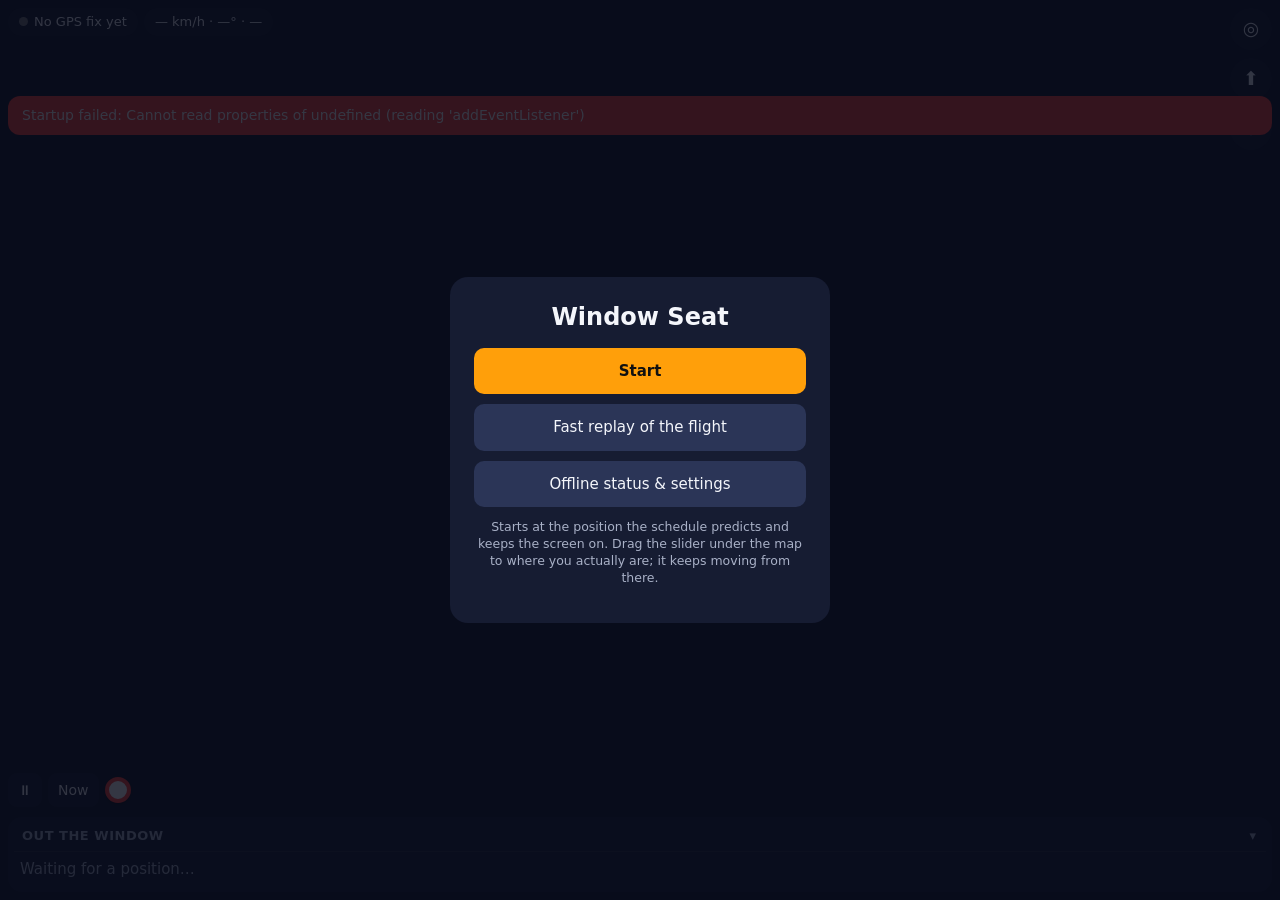
==== index.html @ 8d5e8ec2 "Deploy data version aa3698079351" ====
<!doctype html>
<html lang="en">
<head>
  <meta charset="utf-8">
  <meta name="viewport" content="width=device-width, initial-scale=1, viewport-fit=cover, user-scalable=no">
  <meta name="apple-mobile-web-app-capable" content="yes">
  <meta name="mobile-web-app-capable" content="yes">
  <meta name="apple-mobile-web-app-status-bar-style" content="black-translucent">
  <meta name="apple-mobile-web-app-title" content="Window Seat">
  <meta name="theme-color" content="#18203a">
  <meta name="format-detection" content="telephone=no">
  <title>Window Seat</title>
  <link rel="manifest" href="manifest.webmanifest">
  <link rel="apple-touch-icon" href="icons/apple-touch-icon.png">
  <link rel="icon" type="image/png" href="icons/icon-192.png">
  <link rel="stylesheet" href="vendor/maplibre-gl.css">
  <link rel="stylesheet" href="css/app.css">
  <script type="importmap">{ "imports": { "fflate": "./vendor/fflate.mjs" } }</script>
</head>
<body>
  <div id="map"></div>

  <header id="top">
    <div class="chips">
      <span id="gps-chip" class="chip nofix"><i class="dot"></i><span id="gps-text">No GPS fix yet</span></span>
      <span id="motion" class="chip"><span id="speed">— km/h</span> · <span id="heading">—°</span> · <span id="alt">—</span></span>
      <span id="over" class="chip subtle"></span>
    </div>
    <div class="buttons">
      <button id="btn-follow" class="round" title="Follow plane" aria-label="Follow plane">◎</button>
      <button id="btn-trackup" class="round" title="Track up" aria-label="Track up">⬆︎</button>
      <button id="btn-settings" class="round" title="Settings &amp; offline status" aria-label="Settings">⚙︎<i id="cache-dot" class="badge"></i></button>
    </div>
  </header>

  <div id="banner" hidden></div>

  <section id="bottom">
    <div id="pos-row">
      <button id="btn-pause" class="mini" aria-label="Pause">⏸</button>
      <button id="btn-now" class="mini" title="Jump to where the schedule says you are">Now</button>
      <div id="timeline-wrap">
        <canvas id="timeline"></canvas>
        <input id="pos-slider" type="range" min="0" max="900" step="1" value="0" aria-label="Position along the route">
      </div>
    </div>
    <div id="pos-line"><span id="pos-label"></span><span id="timeline-label"></span></div>
    <div id="look">
      <div class="look-head"><span>Out the window</span><span id="look-note"></span><button id="look-toggle" aria-label="Collapse">▾</button></div>
      <ol id="look-list"><li class="empty">Waiting for a position…</li></ol>
    </div>
  </section>

  <section id="info" class="sheet" hidden>
    <button class="close" data-close="info" aria-label="Close">✕ Close</button>
    <h2 id="info-title"></h2>
    <div id="info-meta"></div>
    <p id="info-text"></p>
    <div class="fine">Summary: Wikipedia, CC BY-SA 4.0 (stored offline, first paragraph only).</div>
  </section>

  <section id="settings" class="sheet tall" hidden>
    <button class="close" data-close="settings" aria-label="Close">✕ Close</button>
    <h2>Offline</h2>
    <div id="cache-line" class="big">Checking cache…</div>
    <progress id="cache-progress" max="1" value="0"></progress>
    <div class="row">
      <button id="btn-download">Download missing</button>
      <button id="btn-verify">Verify</button>
      <button id="btn-deep">Deep verify</button>
    </div>
    <dl class="kv">
      <dt>Persistent storage</dt><dd id="persist">—</dd>
      <dt>Storage used / quota</dt><dd id="quota">—</dd>
      <dt>Data version</dt><dd id="version">—</dd>
      <dt>Service worker</dt><dd id="sw-state">—</dd>
      <dt>Display mode</dt><dd id="display-mode">—</dd>
      <dt>Network fetches</dt><dd id="net-count">0</dd>
      <dt>Keep screen on</dt><dd id="wake">off</dd>
    </dl>
    <button id="btn-update" hidden>Update available: tap to apply</button>
    <pre id="cache-log"></pre>

    <h2>Position</h2>
    <div class="row">
      <label><input type="radio" name="src" value="manual" checked> Slider</label>
      <label><input type="radio" name="src" value="gps"> GPS</label>
      <label><input type="radio" name="src" value="sim"> Fast replay</label>
    </div>
    <div id="sim-controls" class="row">
      <label>Speed <select id="sim-speed">
        <option value="1">1×</option><option value="10">10×</option><option value="60" selected>60×</option>
        <option value="300">300×</option><option value="1000">1000×</option></select></label>
      <label class="grow">From <input id="sim-from" type="range" min="0" max="1" step="0.001" value="0"><span id="sim-from-label"></span></label>
    </div>
    <label class="check"><input id="opt-estimate" type="checkbox" checked> Show schedule estimate while there is no GPS fix</label>

    <h2>Map</h2>
    <div class="row">
      <label>Style <select id="opt-flavor"><option value="auto">Auto (day/night)</option><option value="light">Light</option><option value="dark">Dark</option></select></label>
      <label>Projection <select id="opt-proj"><option value="globe">Globe</option><option value="mercator">Mercator</option></select></label>
    </div>
    <label class="check"><input id="opt-video" type="checkbox"> Always use the video keep-awake fallback</label>

    <h2>Route</h2>
    <div id="route-info" class="fine"></div>
    <div class="row">
      <label class="file">Import track (KML / GPX / CSV / GeoJSON)<input id="route-file" type="file" accept=".kml,.gpx,.csv,.geojson,.json,application/vnd.google-earth.kml+xml,application/gpx+xml,text/csv,application/json"></label>
      <button id="btn-route-reset">Use built-in route</button>
    </div>

    <h2>About</h2>
    <p class="fine">Map data © OpenStreetMap contributors (ODbL), tiles by Protomaps. MapLibre GL JS (BSD-3). Fonts: Noto Sans (OFL). Feature summaries from Wikipedia (CC BY-SA 4.0), notability from Wikidata and page views. Everything is stored on this device; the app makes no network requests once cached.</p>
    <button class="done" data-close="settings">Done</button>
  </section>

  <div id="start" class="overlay">
    <div class="card">
      <h1>Window Seat</h1>
      <p id="start-flight"></p>
      <p id="start-cache" class="fine"></p>
      <button id="btn-start" class="primary">Start</button>
      <button id="btn-start-sim">Fast replay of the flight</button>
      <button id="btn-start-settings">Offline status &amp; settings</button>
      <p class="fine">Starts at the position the schedule predicts and keeps the screen on. Drag the slider under the map to where you actually are; it keeps moving from there.</p>
    </div>
  </div>

  <script type="module" src="js/app.js"></script>
</body>
</html>
---- vendor/maplibre-gl.css ----
.maplibregl-map{font:12px/20px Helvetica Neue,Arial,Helvetica,sans-serif;overflow:hidden;position:relative;-webkit-tap-highlight-color:rgb(0 0 0/0);-webkit-touch-callout:none}.maplibregl-canvas{position:absolute;left:0;top:0}.maplibregl-map:fullscreen{width:100%;height:100%}.maplibregl-ctrl-group button.maplibregl-ctrl-compass{touch-action:none}.maplibregl-canvas-container.maplibregl-interactive,.maplibregl-ctrl-group button.maplibregl-ctrl-compass{cursor:grab;-webkit-user-select:none;-moz-user-select:none;user-select:none}.maplibregl-canvas-container.maplibregl-interactive.maplibregl-track-pointer{cursor:pointer}.maplibregl-canvas-container.maplibregl-interactive:active,.maplibregl-ctrl-group button.maplibregl-ctrl-compass:active{cursor:grabbing}.maplibregl-canvas-container.maplibregl-touch-zoom-rotate,.maplibregl-canvas-container.maplibregl-touch-zoom-rotate .maplibregl-canvas{touch-action:pan-x pan-y}.maplibregl-canvas-container.maplibregl-touch-drag-pan,.maplibregl-canvas-container.maplibregl-touch-drag-pan .maplibregl-canvas{touch-action:pinch-zoom}.maplibregl-canvas-container.maplibregl-touch-zoom-rotate.maplibregl-touch-drag-pan,.maplibregl-canvas-container.maplibregl-touch-zoom-rotate.maplibregl-touch-drag-pan .maplibregl-canvas{touch-action:none}.maplibregl-canvas-container.maplibregl-touch-drag-pan.maplibregl-cooperative-gestures,.maplibregl-canvas-container.maplibregl-touch-drag-pan.maplibregl-cooperative-gestures .maplibregl-canvas{touch-action:pan-x pan-y}.maplibregl-ctrl-bottom-left,.maplibregl-ctrl-bottom-right,.maplibregl-ctrl-top-left,.maplibregl-ctrl-top-right{position:absolute;pointer-events:none;z-index:2}.maplibregl-ctrl-top-left{top:0;left:0}.maplibregl-ctrl-top-right{top:0;right:0}.maplibregl-ctrl-bottom-left{bottom:0;left:0}.maplibregl-ctrl-bottom-right{right:0;bottom:0}.maplibregl-ctrl{clear:both;pointer-events:auto;transform:translate(0)}.maplibregl-ctrl-top-left .maplibregl-ctrl{margin:10px 0 0 10px;float:left}.maplibregl-ctrl-top-right .maplibregl-ctrl{margin:10px 10px 0 0;float:right}.maplibregl-ctrl-bottom-left .maplibregl-ctrl{margin:0 0 10px 10px;float:left}.maplibregl-ctrl-bottom-right .maplibregl-ctrl{margin:0 10px 10px 0;float:right}.maplibregl-ctrl-group{border-radius:4px;background:#fff}.maplibregl-ctrl-group:not(:empty){box-shadow:0 0 0 2px rgba(0,0,0,.1)}.maplibregl-ctrl-group button{width:29px;height:29px;display:block;padding:0;outline:none;border:0;box-sizing:border-box;background-color:transparent;cursor:pointer}.maplibregl-ctrl button{-webkit-user-select:none;-moz-user-select:none;user-select:none}.maplibregl-ctrl-group button+button{border-top:1px solid #ddd}.maplibregl-ctrl button .maplibregl-ctrl-icon{display:block;width:100%;height:100%;background-repeat:no-repeat;background-position:50%}@media(forced-colors:active){.maplibregl-ctrl-group:not(:empty){box-shadow:0 0 0 2px ButtonText}.maplibregl-ctrl-icon{background-color:transparent}.maplibregl-ctrl-group button+button{border-top:1px solid buttontext}}.maplibregl-ctrl button::-moz-focus-inner{border:0;padding:0}.maplibregl-ctrl-attrib-button:focus,.maplibregl-ctrl-group button:focus{box-shadow:0 0 2px 2px #0096ff}.maplibregl-ctrl button:disabled{cursor:not-allowed}.maplibregl-ctrl button:disabled .maplibregl-ctrl-icon{opacity:.25}@media(hover:hover){.maplibregl-ctrl button:not(:disabled):hover{background-color:rgba(0,0,0,.05)}}.maplibregl-ctrl button:not(:disabled):active{background-color:rgba(0,0,0,.05)}.maplibregl-ctrl-group button:focus:focus-visible{box-shadow:0 0 2px 2px #0096ff}.maplibregl-ctrl-group button:focus:not(:focus-visible){box-shadow:none}.maplibregl-ctrl-group button:focus:first-child{border-radius:4px 4px 0 0}.maplibregl-ctrl-group button:focus:last-child{border-radius:0 0 4px 4px}.maplibregl-ctrl-group button:focus:only-child{border-radius:inherit}.maplibregl-ctrl button.maplibregl-ctrl-zoom-out .maplibregl-ctrl-icon{background-image:url("data:image/svg+xml;charset=utf-8,%3Csvg xmlns='http://www.w3.org/2000/svg' width='29' height='29' viewBox='0 0 29 29' fill='%23333'%3E %3Cpath d='M10 13c-.75 0-1.5.75-1.5 1.5S9.25 16 10 16h9c.75 0 1.5-.75 1.5-1.5S19.75 13 19 13z'/%3E %3C/svg%3E")}.maplibregl-ctrl button.maplibregl-ctrl-zoom-in .maplibregl-ctrl-icon{background-image:url("data:image/svg+xml;charset=utf-8,%3Csvg xmlns='http://www.w3.org/2000/svg' width='29' height='29' viewBox='0 0 29 29' fill='%23333'%3E %3Cpath d='M14.5 8.5c-.75 0-1.5.75-1.5 1.5v3h-3c-.75 0-1.5.75-1.5 1.5S9.25 16 10 16h3v3c0 .75.75 1.5 1.5 1.5S16 19.75 16 19v-3h3c.75 0 1.5-.75 1.5-1.5S19.75 13 19 13h-3v-3c0-.75-.75-1.5-1.5-1.5'/%3E %3C/svg%3E")}@media(forced-colors:active){.maplibregl-ctrl button.maplibregl-ctrl-zoom-out .maplibregl-ctrl-icon{background-image:url("data:image/svg+xml;charset=utf-8,%3Csvg xmlns='http://www.w3.org/2000/svg' width='29' height='29' viewBox='0 0 29 29' fill='%23fff'%3E %3Cpath d='M10 13c-.75 0-1.5.75-1.5 1.5S9.25 16 10 16h9c.75 0 1.5-.75 1.5-1.5S19.75 13 19 13z'/%3E %3C/svg%3E")}.maplibregl-ctrl button.maplibregl-ctrl-zoom-in .maplibregl-ctrl-icon{background-image:url("data:image/svg+xml;charset=utf-8,%3Csvg xmlns='http://www.w3.org/2000/svg' width='29' height='29' viewBox='0 0 29 29' fill='%23fff'%3E %3Cpath d='M14.5 8.5c-.75 0-1.5.75-1.5 1.5v3h-3c-.75 0-1.5.75-1.5 1.5S9.25 16 10 16h3v3c0 .75.75 1.5 1.5 1.5S16 19.75 16 19v-3h3c.75 0 1.5-.75 1.5-1.5S19.75 13 19 13h-3v-3c0-.75-.75-1.5-1.5-1.5'/%3E %3C/svg%3E")}}@media(forced-colors:active) and (prefers-color-scheme:light){.maplibregl-ctrl button.maplibregl-ctrl-zoom-out .maplibregl-ctrl-icon{background-image:url("data:image/svg+xml;charset=utf-8,%3Csvg xmlns='http://www.w3.org/2000/svg' width='29' height='29' viewBox='0 0 29 29' fill='%23000'%3E %3Cpath d='M10 13c-.75 0-1.5.75-1.5 1.5S9.25 16 10 16h9c.75 0 1.5-.75 1.5-1.5S19.75 13 19 13z'/%3E %3C/svg%3E")}.maplibregl-ctrl button.maplibregl-ctrl-zoom-in .maplibregl-ctrl-icon{background-image:url("data:image/svg+xml;charset=utf-8,%3Csvg xmlns='http://www.w3.org/2000/svg' width='29' height='29' viewBox='0 0 29 29' fill='%23000'%3E %3Cpath d='M14.5 8.5c-.75 0-1.5.75-1.5 1.5v3h-3c-.75 0-1.5.75-1.5 1.5S9.25 16 10 16h3v3c0 .75.75 1.5 1.5 1.5S16 19.75 16 19v-3h3c.75 0 1.5-.75 1.5-1.5S19.75 13 19 13h-3v-3c0-.75-.75-1.5-1.5-1.5'/%3E %3C/svg%3E")}}.maplibregl-ctrl button.maplibregl-ctrl-fullscreen .maplibregl-ctrl-icon{background-image:url("data:image/svg+xml;charset=utf-8,%3Csvg xmlns='http://www.w3.org/2000/svg' width='29' height='29' viewBox='0 0 29 29' fill='%23333'%3E %3Cpath d='M24 16v5.5c0 1.75-.75 2.5-2.5 2.5H16v-1l3-1.5-4-5.5 1-1 5.5 4 1.5-3zM6 16l1.5 3 5.5-4 1 1-4 5.5 3 1.5v1H7.5C5.75 24 5 23.25 5 21.5V16zm7-11v1l-3 1.5 4 5.5-1 1-5.5-4L6 13H5V7.5C5 5.75 5.75 5 7.5 5zm11 2.5c0-1.75-.75-2.5-2.5-2.5H16v1l3 1.5-4 5.5 1 1 5.5-4 1.5 3h1z'/%3E %3C/svg%3E")}.maplibregl-ctrl button.maplibregl-ctrl-shrink .maplibregl-ctrl-icon{background-image:url("data:image/svg+xml;charset=utf-8,%3Csvg xmlns='http://www.w3.org/2000/svg' width='29' height='29' viewBox='0 0 29 29'%3E %3Cpath d='M18.5 16c-1.75 0-2.5.75-2.5 2.5V24h1l1.5-3 5.5 4 1-1-4-5.5 3-1.5v-1zM13 18.5c0-1.75-.75-2.5-2.5-2.5H5v1l3 1.5L4 24l1 1 5.5-4 1.5 3h1zm3-8c0 1.75.75 2.5 2.5 2.5H24v-1l-3-1.5L25 5l-1-1-5.5 4L17 5h-1zM10.5 13c1.75 0 2.5-.75 2.5-2.5V5h-1l-1.5 3L5 4 4 5l4 5.5L5 12v1z'/%3E %3C/svg%3E")}@media(forced-colors:active){.maplibregl-ctrl button.maplibregl-ctrl-fullscreen .maplibregl-ctrl-icon{background-image:url("data:image/svg+xml;charset=utf-8,%3Csvg xmlns='http://www.w3.org/2000/svg' width='29' height='29' viewBox='0 0 29 29' fill='%23fff'%3E %3Cpath d='M24 16v5.5c0 1.75-.75 2.5-2.5 2.5H16v-1l3-1.5-4-5.5 1-1 5.5 4 1.5-3zM6 16l1.5 3 5.5-4 1 1-4 5.5 3 1.5v1H7.5C5.75 24 5 23.25 5 21.5V16zm7-11v1l-3 1.5 4 5.5-1 1-5.5-4L6 13H5V7.5C5 5.75 5.75 5 7.5 5zm11 2.5c0-1.75-.75-2.5-2.5-2.5H16v1l3 1.5-4 5.5 1 1 5.5-4 1.5 3h1z'/%3E %3C/svg%3E")}.maplibregl-ctrl button.maplibregl-ctrl-shrink .maplibregl-ctrl-icon{background-image:url("data:image/svg+xml;charset=utf-8,%3Csvg xmlns='http://www.w3.org/2000/svg' width='29' height='29' viewBox='0 0 29 29' fill='%23fff'%3E %3Cpath d='M18.5 16c-1.75 0-2.5.75-2.5 2.5V24h1l1.5-3 5.5 4 1-1-4-5.5 3-1.5v-1zM13 18.5c0-1.75-.75-2.5-2.5-2.5H5v1l3 1.5L4 24l1 1 5.5-4 1.5 3h1zm3-8c0 1.75.75 2.5 2.5 2.5H24v-1l-3-1.5L25 5l-1-1-5.5 4L17 5h-1zM10.5 13c1.75 0 2.5-.75 2.5-2.5V5h-1l-1.5 3L5 4 4 5l4 5.5L5 12v1z'/%3E %3C/svg%3E")}}@media(forced-colors:active) and (prefers-color-scheme:light){.maplibregl-ctrl button.maplibregl-ctrl-fullscreen .maplibregl-ctrl-icon{background-image:url("data:image/svg+xml;charset=utf-8,%3Csvg xmlns='http://www.w3.org/2000/svg' width='29' height='29' viewBox='0 0 29 29' fill='%23000'%3E %3Cpath d='M24 16v5.5c0 1.75-.75 2.5-2.5 2.5H16v-1l3-1.5-4-5.5 1-1 5.5 4 1.5-3zM6 16l1.5 3 5.5-4 1 1-4 5.5 3 1.5v1H7.5C5.75 24 5 23.25 5 21.5V16zm7-11v1l-3 1.5 4 5.5-1 1-5.5-4L6 13H5V7.5C5 5.75 5.75 5 7.5 5zm11 2.5c0-1.75-.75-2.5-2.5-2.5H16v1l3 1.5-4 5.5 1 1 5.5-4 1.5 3h1z'/%3E %3C/svg%3E")}.maplibregl-ctrl button.maplibregl-ctrl-shrink .maplibregl-ctrl-icon{background-image:url("data:image/svg+xml;charset=utf-8,%3Csvg xmlns='http://www.w3.org/2000/svg' width='29' height='29' viewBox='0 0 29 29' fill='%23000'%3E %3Cpath d='M18.5 16c-1.75 0-2.5.75-2.5 2.5V24h1l1.5-3 5.5 4 1-1-4-5.5 3-1.5v-1zM13 18.5c0-1.75-.75-2.5-2.5-2.5H5v1l3 1.5L4 24l1 1 5.5-4 1.5 3h1zm3-8c0 1.75.75 2.5 2.5 2.5H24v-1l-3-1.5L25 5l-1-1-5.5 4L17 5h-1zM10.5 13c1.75 0 2.5-.75 2.5-2.5V5h-1l-1.5 3L5 4 4 5l4 5.5L5 12v1z'/%3E %3C/svg%3E")}}.maplibregl-ctrl button.maplibregl-ctrl-compass .maplibregl-ctrl-icon{background-image:url("data:image/svg+xml;charset=utf-8,%3Csvg xmlns='http://www.w3.org/2000/svg' width='29' height='29' viewBox='0 0 29 29' fill='%23333'%3E %3Cpath d='m10.5 14 4-8 4 8z'/%3E %3Cpath fill='%23ccc' d='m10.5 16 4 8 4-8z'/%3E %3C/svg%3E")}@media(forced-colors:active){.maplibregl-ctrl button.maplibregl-ctrl-compass .maplibregl-ctrl-icon{background-image:url("data:image/svg+xml;charset=utf-8,%3Csvg xmlns='http://www.w3.org/2000/svg' width='29' height='29' viewBox='0 0 29 29' fill='%23fff'%3E %3Cpath d='m10.5 14 4-8 4 8z'/%3E %3Cpath fill='%23ccc' d='m10.5 16 4 8 4-8z'/%3E %3C/svg%3E")}}@media(forced-colors:active) and (prefers-color-scheme:light){.maplibregl-ctrl button.maplibregl-ctrl-compass .maplibregl-ctrl-icon{background-image:url("data:image/svg+xml;charset=utf-8,%3Csvg xmlns='http://www.w3.org/2000/svg' width='29' height='29' viewBox='0 0 29 29' fill='%23000'%3E %3Cpath d='m10.5 14 4-8 4 8z'/%3E %3Cpath fill='%23ccc' d='m10.5 16 4 8 4-8z'/%3E %3C/svg%3E")}}.maplibregl-ctrl button.maplibregl-ctrl-globe .maplibregl-ctrl-icon{background-image:url("data:image/svg+xml;charset=utf-8,%3Csvg xmlns='http://www.w3.org/2000/svg' width='22' height='22' fill='none' viewBox='0 0 22 22' stroke='%23333'%3E %3Ccircle cx='11' cy='11' r='8.5'/%3E %3Cpath d='M17.5 11c0 4.819-3.02 8.5-6.5 8.5S4.5 15.819 4.5 11 7.52 2.5 11 2.5s6.5 3.681 6.5 8.5Z'/%3E %3Cpath d='M13.5 11c0 2.447-.331 4.64-.853 6.206-.262.785-.562 1.384-.872 1.777-.314.399-.58.517-.775.517-.195 0-.461-.118-.775-.517-.31-.393-.61-.992-.872-1.777C8.831 15.64 8.5 13.446 8.5 11c0-2.447.331-4.64.853-6.206.262-.785.562-1.384.872-1.777.314-.399.58-.517.775-.517.195 0 .461.118.775.517.31.393.61.992.872 1.777.522 1.565.853 3.76.853 6.206Z'/%3E %3Cpath d='M11 7.5c-1.909 0-3.622-.166-4.845-.428-.616-.132-1.08-.283-1.379-.434a1.333 1.333 0 0 1-.224-.138c.047-.038.12-.085.224-.138.299-.151.763-.302 1.379-.434C7.378 5.666 9.091 5.5 11 5.5c1.909 0 3.622.166 4.845.428.616.132 1.08.283 1.379.434.105.053.177.1.224.138-.047.038-.12.085-.224.138-.299.151-.763.302-1.379.434-1.223.262-2.936.428-4.845.428ZM4.486 6.436ZM11 16.5c-1.909 0-3.622-.166-4.845-.428-.616-.132-1.08-.283-1.379-.434a1.33 1.33 0 0 1-.224-.138 1.33 1.33 0 0 1 .224-.138c.299-.151.763-.302 1.379-.434C7.378 14.666 9.091 14.5 11 14.5c1.909 0 3.622.166 4.845.428.616.132 1.08.283 1.379.434.105.053.177.1.224.138a1.33 1.33 0 0 1-.224.138c-.299.151-.763.302-1.379.434-1.223.262-2.936.428-4.845.428Zm-6.514-1.064ZM11 12.5c-2.46 0-4.672-.222-6.255-.574-.796-.177-1.406-.38-1.805-.59a1.465 1.465 0 0 1-.39-.272.293.293 0 0 1-.047-.064.293.293 0 0 1 .048-.064c.066-.073.189-.167.389-.272.399-.21 1.009-.413 1.805-.59C6.328 9.722 8.54 9.5 11 9.5s4.672.222 6.256.574c.795.177 1.405.38 1.804.59.2.105.323.2.39.272a.33.33 0 0 1 .047.064.293.293 0 0 1-.048.064 1.435 1.435 0 0 1-.389.272c-.399.21-1.009.413-1.804.59-1.584.352-3.796.574-6.256.574Zm-8.501-1.51v.002-.002Zm0 .018v.002-.002Zm17.002.002v-.002.002Zm0-.018v-.002.002Z'/%3E %3C/svg%3E")}.maplibregl-ctrl button.maplibregl-ctrl-globe-enabled .maplibregl-ctrl-icon{background-image:url("data:image/svg+xml;charset=utf-8,%3Csvg xmlns='http://www.w3.org/2000/svg' width='22' height='22' fill='none' viewBox='0 0 22 22' stroke='%2333b5e5'%3E %3Ccircle cx='11' cy='11' r='8.5'/%3E %3Cpath d='M17.5 11c0 4.819-3.02 8.5-6.5 8.5S4.5 15.819 4.5 11 7.52 2.5 11 2.5s6.5 3.681 6.5 8.5Z'/%3E %3Cpath d='M13.5 11c0 2.447-.331 4.64-.853 6.206-.262.785-.562 1.384-.872 1.777-.314.399-.58.517-.775.517-.195 0-.461-.118-.775-.517-.31-.393-.61-.992-.872-1.777C8.831 15.64 8.5 13.446 8.5 11c0-2.447.331-4.64.853-6.206.262-.785.562-1.384.872-1.777.314-.399.58-.517.775-.517.195 0 .461.118.775.517.31.393.61.992.872 1.777.522 1.565.853 3.76.853 6.206Z'/%3E %3Cpath d='M11 7.5c-1.909 0-3.622-.166-4.845-.428-.616-.132-1.08-.283-1.379-.434a1.333 1.333 0 0 1-.224-.138c.047-.038.12-.085.224-.138.299-.151.763-.302 1.379-.434C7.378 5.666 9.091 5.5 11 5.5c1.909 0 3.622.166 4.845.428.616.132 1.08.283 1.379.434.105.053.177.1.224.138-.047.038-.12.085-.224.138-.299.151-.763.302-1.379.434-1.223.262-2.936.428-4.845.428ZM4.486 6.436ZM11 16.5c-1.909 0-3.622-.166-4.845-.428-.616-.132-1.08-.283-1.379-.434a1.33 1.33 0 0 1-.224-.138 1.33 1.33 0 0 1 .224-.138c.299-.151.763-.302 1.379-.434C7.378 14.666 9.091 14.5 11 14.5c1.909 0 3.622.166 4.845.428.616.132 1.08.283 1.379.434.105.053.177.1.224.138a1.33 1.33 0 0 1-.224.138c-.299.151-.763.302-1.379.434-1.223.262-2.936.428-4.845.428Zm-6.514-1.064ZM11 12.5c-2.46 0-4.672-.222-6.255-.574-.796-.177-1.406-.38-1.805-.59a1.465 1.465 0 0 1-.39-.272.293.293 0 0 1-.047-.064.293.293 0 0 1 .048-.064c.066-.073.189-.167.389-.272.399-.21 1.009-.413 1.805-.59C6.328 9.722 8.54 9.5 11 9.5s4.672.222 6.256.574c.795.177 1.405.38 1.804.59.2.105.323.2.39.272a.33.33 0 0 1 .047.064.293.293 0 0 1-.048.064 1.435 1.435 0 0 1-.389.272c-.399.21-1.009.413-1.804.59-1.584.352-3.796.574-6.256.574Zm-8.501-1.51v.002-.002Zm0 .018v.002-.002Zm17.002.002v-.002.002Zm0-.018v-.002.002Z'/%3E %3C/svg%3E")}.maplibregl-ctrl button.maplibregl-ctrl-terrain .maplibregl-ctrl-icon{background-image:url("data:image/svg+xml;charset=utf-8,%3Csvg xmlns='http://www.w3.org/2000/svg' width='22' height='22' viewBox='0 0 22 22' fill='%23333'%3E %3Cpath d='m1.754 13.406 4.453-4.851 3.09 3.09 3.281 3.277.969-.969-3.309-3.312 3.844-4.121 6.148 6.886h1.082v-.855l-7.207-8.07-4.84 5.187L6.169 6.57l-5.48 5.965v.871ZM.688 16.844h20.625v1.375H.688Zm0 0'/%3E %3C/svg%3E")}.maplibregl-ctrl button.maplibregl-ctrl-terrain-enabled .maplibregl-ctrl-icon{background-image:url("data:image/svg+xml;charset=utf-8,%3Csvg xmlns='http://www.w3.org/2000/svg' width='22' height='22' viewBox='0 0 22 22' fill='%2333b5e5'%3E %3Cpath d='m1.754 13.406 4.453-4.851 3.09 3.09 3.281 3.277.969-.969-3.309-3.312 3.844-4.121 6.148 6.886h1.082v-.855l-7.207-8.07-4.84 5.187L6.169 6.57l-5.48 5.965v.871ZM.688 16.844h20.625v1.375H.688Zm0 0'/%3E %3C/svg%3E")}.maplibregl-ctrl button.maplibregl-ctrl-geolocate .maplibregl-ctrl-icon{background-image:url("data:image/svg+xml;charset=utf-8,%3Csvg xmlns='http://www.w3.org/2000/svg' width='29' height='29' viewBox='0 0 20 20' fill='%23333'%3E %3Cpath d='M10 4C9 4 9 5 9 5v.1A5 5 0 0 0 5.1 9H5s-1 0-1 1 1 1 1 1h.1A5 5 0 0 0 9 14.9v.1s0 1 1 1 1-1 1-1v-.1a5 5 0 0 0 3.9-3.9h.1s1 0 1-1-1-1-1-1h-.1A5 5 0 0 0 11 5.1V5s0-1-1-1m0 2.5a3.5 3.5 0 1 1 0 7 3.5 3.5 0 1 1 0-7'/%3E %3Ccircle id='dot' cx='10' cy='10' r='2'/%3E %3Cpath id='stroke' d='m14 5 1 1-9 9-1-1z' display='none'/%3E %3C/svg%3E")}.maplibregl-ctrl button.maplibregl-ctrl-geolocate:disabled .maplibregl-ctrl-icon{background-image:url("data:image/svg+xml;charset=utf-8,%3Csvg xmlns='http://www.w3.org/2000/svg' width='29' height='29' viewBox='0 0 20 20' fill='%23aaa'%3E %3Cpath d='M10 4C9 4 9 5 9 5v.1A5 5 0 0 0 5.1 9H5s-1 0-1 1 1 1 1 1h.1A5 5 0 0 0 9 14.9v.1s0 1 1 1 1-1 1-1v-.1a5 5 0 0 0 3.9-3.9h.1s1 0 1-1-1-1-1-1h-.1A5 5 0 0 0 11 5.1V5s0-1-1-1m0 2.5a3.5 3.5 0 1 1 0 7 3.5 3.5 0 1 1 0-7'/%3E %3Ccircle id='dot' cx='10' cy='10' r='2'/%3E %3Cpath id='stroke' d='m14 5 1 1-9 9-1-1z' fill='%23f00'/%3E %3C/svg%3E")}.maplibregl-ctrl button.maplibregl-ctrl-geolocate.maplibregl-ctrl-geolocate-active .maplibregl-ctrl-icon{background-image:url("data:image/svg+xml;charset=utf-8,%3Csvg xmlns='http://www.w3.org/2000/svg' width='29' height='29' viewBox='0 0 20 20' fill='%2333b5e5'%3E %3Cpath d='M10 4C9 4 9 5 9 5v.1A5 5 0 0 0 5.1 9H5s-1 0-1 1 1 1 1 1h.1A5 5 0 0 0 9 14.9v.1s0 1 1 1 1-1 1-1v-.1a5 5 0 0 0 3.9-3.9h.1s1 0 1-1-1-1-1-1h-.1A5 5 0 0 0 11 5.1V5s0-1-1-1m0 2.5a3.5 3.5 0 1 1 0 7 3.5 3.5 0 1 1 0-7'/%3E %3Ccircle id='dot' cx='10' cy='10' r='2'/%3E %3Cpath id='stroke' d='m14 5 1 1-9 9-1-1z' display='none'/%3E %3C/svg%3E")}.maplibregl-ctrl button.maplibregl-ctrl-geolocate.maplibregl-ctrl-geolocate-active-error .maplibregl-ctrl-icon{background-image:url("data:image/svg+xml;charset=utf-8,%3Csvg xmlns='http://www.w3.org/2000/svg' width='29' height='29' viewBox='0 0 20 20' fill='%23e58978'%3E %3Cpath d='M10 4C9 4 9 5 9 5v.1A5 5 0 0 0 5.1 9H5s-1 0-1 1 1 1 1 1h.1A5 5 0 0 0 9 14.9v.1s0 1 1 1 1-1 1-1v-.1a5 5 0 0 0 3.9-3.9h.1s1 0 1-1-1-1-1-1h-.1A5 5 0 0 0 11 5.1V5s0-1-1-1m0 2.5a3.5 3.5 0 1 1 0 7 3.5 3.5 0 1 1 0-7'/%3E %3Ccircle id='dot' cx='10' cy='10' r='2'/%3E %3Cpath id='stroke' d='m14 5 1 1-9 9-1-1z' display='none'/%3E %3C/svg%3E")}.maplibregl-ctrl button.maplibregl-ctrl-geolocate.maplibregl-ctrl-geolocate-background .maplibregl-ctrl-icon{background-image:url("data:image/svg+xml;charset=utf-8,%3Csvg xmlns='http://www.w3.org/2000/svg' width='29' height='29' viewBox='0 0 20 20' fill='%2333b5e5'%3E %3Cpath d='M10 4C9 4 9 5 9 5v.1A5 5 0 0 0 5.1 9H5s-1 0-1 1 1 1 1 1h.1A5 5 0 0 0 9 14.9v.1s0 1 1 1 1-1 1-1v-.1a5 5 0 0 0 3.9-3.9h.1s1 0 1-1-1-1-1-1h-.1A5 5 0 0 0 11 5.1V5s0-1-1-1m0 2.5a3.5 3.5 0 1 1 0 7 3.5 3.5 0 1 1 0-7'/%3E %3Ccircle id='dot' cx='10' cy='10' r='2' display='none'/%3E %3Cpath id='stroke' d='m14 5 1 1-9 9-1-1z' display='none'/%3E %3C/svg%3E")}.maplibregl-ctrl button.maplibregl-ctrl-geolocate.maplibregl-ctrl-geolocate-background-error .maplibregl-ctrl-icon{background-image:url("data:image/svg+xml;charset=utf-8,%3Csvg xmlns='http://www.w3.org/2000/svg' width='29' height='29' viewBox='0 0 20 20' fill='%23e54e33'%3E %3Cpath d='M10 4C9 4 9 5 9 5v.1A5 5 0 0 0 5.1 9H5s-1 0-1 1 1 1 1 1h.1A5 5 0 0 0 9 14.9v.1s0 1 1 1 1-1 1-1v-.1a5 5 0 0 0 3.9-3.9h.1s1 0 1-1-1-1-1-1h-.1A5 5 0 0 0 11 5.1V5s0-1-1-1m0 2.5a3.5 3.5 0 1 1 0 7 3.5 3.5 0 1 1 0-7'/%3E %3Ccircle id='dot' cx='10' cy='10' r='2' display='none'/%3E %3Cpath id='stroke' d='m14 5 1 1-9 9-1-1z' display='none'/%3E %3C/svg%3E")}.maplibregl-ctrl button.maplibregl-ctrl-geolocate.maplibregl-ctrl-geolocate-waiting .maplibregl-ctrl-icon{animation:maplibregl-spin 2s linear infinite}@media(forced-colors:active){.maplibregl-ctrl button.maplibregl-ctrl-geolocate .maplibregl-ctrl-icon{background-image:url("data:image/svg+xml;charset=utf-8,%3Csvg xmlns='http://www.w3.org/2000/svg' width='29' height='29' viewBox='0 0 20 20' fill='%23fff'%3E %3Cpath d='M10 4C9 4 9 5 9 5v.1A5 5 0 0 0 5.1 9H5s-1 0-1 1 1 1 1 1h.1A5 5 0 0 0 9 14.9v.1s0 1 1 1 1-1 1-1v-.1a5 5 0 0 0 3.9-3.9h.1s1 0 1-1-1-1-1-1h-.1A5 5 0 0 0 11 5.1V5s0-1-1-1m0 2.5a3.5 3.5 0 1 1 0 7 3.5 3.5 0 1 1 0-7'/%3E %3Ccircle id='dot' cx='10' cy='10' r='2'/%3E %3Cpath id='stroke' d='m14 5 1 1-9 9-1-1z' display='none'/%3E %3C/svg%3E")}.maplibregl-ctrl button.maplibregl-ctrl-geolocate:disabled .maplibregl-ctrl-icon{background-image:url("data:image/svg+xml;charset=utf-8,%3Csvg xmlns='http://www.w3.org/2000/svg' width='29' height='29' viewBox='0 0 20 20' fill='%23999'%3E %3Cpath d='M10 4C9 4 9 5 9 5v.1A5 5 0 0 0 5.1 9H5s-1 0-1 1 1 1 1 1h.1A5 5 0 0 0 9 14.9v.1s0 1 1 1 1-1 1-1v-.1a5 5 0 0 0 3.9-3.9h.1s1 0 1-1-1-1-1-1h-.1A5 5 0 0 0 11 5.1V5s0-1-1-1m0 2.5a3.5 3.5 0 1 1 0 7 3.5 3.5 0 1 1 0-7'/%3E %3Ccircle id='dot' cx='10' cy='10' r='2'/%3E %3Cpath id='stroke' d='m14 5 1 1-9 9-1-1z' fill='%23f00'/%3E %3C/svg%3E")}.maplibregl-ctrl button.maplibregl-ctrl-geolocate.maplibregl-ctrl-geolocate-active .maplibregl-ctrl-icon{background-image:url("data:image/svg+xml;charset=utf-8,%3Csvg xmlns='http://www.w3.org/2000/svg' width='29' height='29' viewBox='0 0 20 20' fill='%2333b5e5'%3E %3Cpath d='M10 4C9 4 9 5 9 5v.1A5 5 0 0 0 5.1 9H5s-1 0-1 1 1 1 1 1h.1A5 5 0 0 0 9 14.9v.1s0 1 1 1 1-1 1-1v-.1a5 5 0 0 0 3.9-3.9h.1s1 0 1-1-1-1-1-1h-.1A5 5 0 0 0 11 5.1V5s0-1-1-1m0 2.5a3.5 3.5 0 1 1 0 7 3.5 3.5 0 1 1 0-7'/%3E %3Ccircle id='dot' cx='10' cy='10' r='2'/%3E %3Cpath id='stroke' d='m14 5 1 1-9 9-1-1z' display='none'/%3E %3C/svg%3E")}.maplibregl-ctrl button.maplibregl-ctrl-geolocate.maplibregl-ctrl-geolocate-active-error .maplibregl-ctrl-icon{background-image:url("data:image/svg+xml;charset=utf-8,%3Csvg xmlns='http://www.w3.org/2000/svg' width='29' height='29' viewBox='0 0 20 20' fill='%23e58978'%3E %3Cpath d='M10 4C9 4 9 5 9 5v.1A5 5 0 0 0 5.1 9H5s-1 0-1 1 1 1 1 1h.1A5 5 0 0 0 9 14.9v.1s0 1 1 1 1-1 1-1v-.1a5 5 0 0 0 3.9-3.9h.1s1 0 1-1-1-1-1-1h-.1A5 5 0 0 0 11 5.1V5s0-1-1-1m0 2.5a3.5 3.5 0 1 1 0 7 3.5 3.5 0 1 1 0-7'/%3E %3Ccircle id='dot' cx='10' cy='10' r='2'/%3E %3Cpath id='stroke' d='m14 5 1 1-9 9-1-1z' display='none'/%3E %3C/svg%3E")}.maplibregl-ctrl button.maplibregl-ctrl-geolocate.maplibregl-ctrl-geolocate-background .maplibregl-ctrl-icon{background-image:url("data:image/svg+xml;charset=utf-8,%3Csvg xmlns='http://www.w3.org/2000/svg' width='29' height='29' viewBox='0 0 20 20' fill='%2333b5e5'%3E %3Cpath d='M10 4C9 4 9 5 9 5v.1A5 5 0 0 0 5.1 9H5s-1 0-1 1 1 1 1 1h.1A5 5 0 0 0 9 14.9v.1s0 1 1 1 1-1 1-1v-.1a5 5 0 0 0 3.9-3.9h.1s1 0 1-1-1-1-1-1h-.1A5 5 0 0 0 11 5.1V5s0-1-1-1m0 2.5a3.5 3.5 0 1 1 0 7 3.5 3.5 0 1 1 0-7'/%3E %3Ccircle id='dot' cx='10' cy='10' r='2' display='none'/%3E %3Cpath id='stroke' d='m14 5 1 1-9 9-1-1z' display='none'/%3E %3C/svg%3E")}.maplibregl-ctrl button.maplibregl-ctrl-geolocate.maplibregl-ctrl-geolocate-background-error .maplibregl-ctrl-icon{background-image:url("data:image/svg+xml;charset=utf-8,%3Csvg xmlns='http://www.w3.org/2000/svg' width='29' height='29' viewBox='0 0 20 20' fill='%23e54e33'%3E %3Cpath d='M10 4C9 4 9 5 9 5v.1A5 5 0 0 0 5.1 9H5s-1 0-1 1 1 1 1 1h.1A5 5 0 0 0 9 14.9v.1s0 1 1 1 1-1 1-1v-.1a5 5 0 0 0 3.9-3.9h.1s1 0 1-1-1-1-1-1h-.1A5 5 0 0 0 11 5.1V5s0-1-1-1m0 2.5a3.5 3.5 0 1 1 0 7 3.5 3.5 0 1 1 0-7'/%3E %3Ccircle id='dot' cx='10' cy='10' r='2' display='none'/%3E %3Cpath id='stroke' d='m14 5 1 1-9 9-1-1z' display='none'/%3E %3C/svg%3E")}}@media(forced-colors:active) and (prefers-color-scheme:light){.maplibregl-ctrl button.maplibregl-ctrl-geolocate .maplibregl-ctrl-icon{background-image:url("data:image/svg+xml;charset=utf-8,%3Csvg xmlns='http://www.w3.org/2000/svg' width='29' height='29' viewBox='0 0 20 20' fill='%23000'%3E %3Cpath d='M10 4C9 4 9 5 9 5v.1A5 5 0 0 0 5.1 9H5s-1 0-1 1 1 1 1 1h.1A5 5 0 0 0 9 14.9v.1s0 1 1 1 1-1 1-1v-.1a5 5 0 0 0 3.9-3.9h.1s1 0 1-1-1-1-1-1h-.1A5 5 0 0 0 11 5.1V5s0-1-1-1m0 2.5a3.5 3.5 0 1 1 0 7 3.5 3.5 0 1 1 0-7'/%3E %3Ccircle id='dot' cx='10' cy='10' r='2'/%3E %3Cpath id='stroke' d='m14 5 1 1-9 9-1-1z' display='none'/%3E %3C/svg%3E")}.maplibregl-ctrl button.maplibregl-ctrl-geolocate:disabled .maplibregl-ctrl-icon{background-image:url("data:image/svg+xml;charset=utf-8,%3Csvg xmlns='http://www.w3.org/2000/svg' width='29' height='29' viewBox='0 0 20 20' fill='%23666'%3E %3Cpath d='M10 4C9 4 9 5 9 5v.1A5 5 0 0 0 5.1 9H5s-1 0-1 1 1 1 1 1h.1A5 5 0 0 0 9 14.9v.1s0 1 1 1 1-1 1-1v-.1a5 5 0 0 0 3.9-3.9h.1s1 0 1-1-1-1-1-1h-.1A5 5 0 0 0 11 5.1V5s0-1-1-1m0 2.5a3.5 3.5 0 1 1 0 7 3.5 3.5 0 1 1 0-7'/%3E %3Ccircle id='dot' cx='10' cy='10' r='2'/%3E %3Cpath id='stroke' d='m14 5 1 1-9 9-1-1z' fill='%23f00'/%3E %3C/svg%3E")}}@keyframes maplibregl-spin{0%{transform:rotate(0deg)}to{transform:rotate(1turn)}}a.maplibregl-ctrl-logo{width:88px;height:23px;margin:0 0 -4px -4px;display:block;background-repeat:no-repeat;cursor:pointer;overflow:hidden;background-image:url("data:image/svg+xml;charset=utf-8,%3Csvg xmlns='http://www.w3.org/2000/svg' width='88' height='23' fill='none'%3E %3Cpath fill='%23000' fill-opacity='.4' fill-rule='evenodd' d='M17.408 16.796h-1.827l2.501-12.095h.198l3.324 6.533.988 2.19.988-2.19 3.258-6.533h.181l2.6 12.095h-1.81l-1.218-5.644-.362-1.71-.658 1.71-2.929 5.644h-.098l-2.914-5.644-.757-1.71-.345 1.71zm1.958-3.42-.726 3.663a1.255 1.255 0 0 1-1.232 1.011h-1.827a1.255 1.255 0 0 1-1.229-1.509l2.501-12.095a1.255 1.255 0 0 1 1.23-1.001h.197a1.25 1.25 0 0 1 1.12.685l3.19 6.273 3.125-6.263a1.25 1.25 0 0 1 1.123-.695h.181a1.255 1.255 0 0 1 1.227.991l1.443 6.71a5 5 0 0 1 .314-.787l.009-.016a4.6 4.6 0 0 1 1.777-1.887c.782-.46 1.668-.667 2.611-.667a4.6 4.6 0 0 1 1.7.32l.306.134c.21-.16.474-.256.759-.256h1.694a1.255 1.255 0 0 1 1.212.925 1.255 1.255 0 0 1 1.212-.925h1.711c.284 0 .545.094.755.252.613-.3 1.312-.45 2.075-.45 1.356 0 2.557.445 3.482 1.4q.47.48.763 1.064V4.701a1.255 1.255 0 0 1 1.255-1.255h1.86A1.255 1.255 0 0 1 54.44 4.7v9.194h2.217c.19 0 .37.043.532.118v-4.77c0-.356.147-.678.385-.906a2.42 2.42 0 0 1-.682-1.71c0-.665.267-1.253.735-1.7a2.45 2.45 0 0 1 1.722-.674 2.43 2.43 0 0 1 1.705.675q.318.302.504.683V4.7a1.255 1.255 0 0 1 1.255-1.255h1.744A1.255 1.255 0 0 1 65.812 4.7v3.335a4.8 4.8 0 0 1 1.526-.246c.938 0 1.817.214 2.59.69a4.47 4.47 0 0 1 1.67 1.743v-.98a1.255 1.255 0 0 1 1.256-1.256h1.777c.233 0 .451.064.639.174a3.4 3.4 0 0 1 1.567-.372c.346 0 .861.02 1.285.232a1.25 1.25 0 0 1 .689 1.004 4.7 4.7 0 0 1 .853-.588c.795-.44 1.675-.647 2.61-.647 1.385 0 2.65.39 3.525 1.396.836.938 1.168 2.173 1.168 3.528q-.001.515-.056 1.051a1.255 1.255 0 0 1-.947 1.09l.408.952a1.255 1.255 0 0 1-.477 1.552c-.418.268-.92.463-1.458.612-.613.171-1.304.244-2.049.244-1.06 0-2.043-.207-2.886-.698l-.015-.008c-.798-.48-1.419-1.135-1.818-1.963l-.004-.008a5.8 5.8 0 0 1-.548-2.512q0-.429.053-.843a1.3 1.3 0 0 1-.333-.086l-.166-.004c-.223 0-.426.062-.643.228-.03.024-.142.139-.142.59v3.883a1.255 1.255 0 0 1-1.256 1.256h-1.777a1.255 1.255 0 0 1-1.256-1.256V15.69l-.032.057a4.8 4.8 0 0 1-1.86 1.833 5.04 5.04 0 0 1-2.484.634 4.5 4.5 0 0 1-1.935-.424 1.25 1.25 0 0 1-.764.258h-1.71a1.255 1.255 0 0 1-1.256-1.255V7.687a2.4 2.4 0 0 1-.428.625c.253.23.412.561.412.93v7.553a1.255 1.255 0 0 1-1.256 1.255h-1.843a1.25 1.25 0 0 1-.894-.373c-.228.23-.544.373-.894.373H51.32a1.255 1.255 0 0 1-1.256-1.255v-1.251l-.061.117a4.7 4.7 0 0 1-1.782 1.884 4.77 4.77 0 0 1-2.485.67 5.6 5.6 0 0 1-1.485-.188l.009 2.764a1.255 1.255 0 0 1-1.255 1.259h-1.729a1.255 1.255 0 0 1-1.255-1.255v-3.537a1.255 1.255 0 0 1-1.167.793h-1.679a1.25 1.25 0 0 1-.77-.263 4.5 4.5 0 0 1-1.945.429c-.885 0-1.724-.21-2.495-.632l-.017-.01a5 5 0 0 1-1.081-.836 1.255 1.255 0 0 1-1.254 1.312h-1.81a1.255 1.255 0 0 1-1.228-.99l-.782-3.625-2.044 3.939a1.25 1.25 0 0 1-1.115.676h-.098a1.25 1.25 0 0 1-1.116-.68l-2.061-3.994zM35.92 16.63l.207-.114.223-.15q.493-.356.735-.785l.061-.118.033 1.332h1.678V9.242h-1.694l-.033 1.267q-.133-.329-.526-.658l-.032-.028a3.2 3.2 0 0 0-.668-.428l-.27-.12a3.3 3.3 0 0 0-1.235-.23q-1.136-.001-1.974.493a3.36 3.36 0 0 0-1.3 1.382q-.445.89-.444 2.074 0 1.2.51 2.107a3.8 3.8 0 0 0 1.382 1.381 3.9 3.9 0 0 0 1.893.477q.795 0 1.455-.33zm-2.789-5.38q-.576.675-.575 1.762 0 1.102.559 1.794.576.675 1.645.675a2.25 2.25 0 0 0 .934-.19 2.2 2.2 0 0 0 .468-.29l.178-.161a2.2 2.2 0 0 0 .397-.561q.244-.5.244-1.15v-.115q0-.708-.296-1.267l-.043-.077a2.2 2.2 0 0 0-.633-.709l-.13-.086-.047-.028a2.1 2.1 0 0 0-1.073-.285q-1.052 0-1.629.692zm2.316 2.706c.163-.17.28-.407.28-.83v-.114c0-.292-.06-.508-.15-.68a.96.96 0 0 0-.353-.389.85.85 0 0 0-.464-.127c-.4 0-.56.114-.664.239l-.01.012c-.148.174-.275.45-.275.945 0 .506.122.801.27.99.097.11.266.224.68.224.303 0 .504-.09.687-.269zm7.545 1.705a2.6 2.6 0 0 0 .331.423q.319.33.755.548l.173.074q.65.255 1.49.255 1.02 0 1.844-.493a3.45 3.45 0 0 0 1.316-1.4q.493-.904.493-2.089 0-1.909-.988-2.913-.988-1.02-2.584-1.02-.898 0-1.575.347a3 3 0 0 0-.415.262l-.199.166a3.4 3.4 0 0 0-.64.82V9.242h-1.712v11.553h1.729l-.017-5.134zm.53-1.138q.206.29.48.5l.155.11.053.034q.51.296 1.119.297 1.07 0 1.645-.675.577-.69.576-1.762 0-1.119-.576-1.777-.558-.675-1.645-.675-.435 0-.835.16a2 2 0 0 0-.284.136 2 2 0 0 0-.363.254 2.2 2.2 0 0 0-.46.569l-.082.162a2.6 2.6 0 0 0-.213 1.072v.115q0 .707.296 1.267l.135.211zm.964-.818a1.1 1.1 0 0 0 .367.385.94.94 0 0 0 .476.118c.423 0 .59-.117.687-.23.159-.194.28-.478.28-.95 0-.53-.133-.8-.266-.952l-.021-.025c-.078-.094-.231-.221-.68-.221a1 1 0 0 0-.503.135l-.012.007a.86.86 0 0 0-.335.343c-.073.133-.132.324-.132.614v.115a1.4 1.4 0 0 0 .14.66zm15.7-6.222q.347-.346.346-.856a1.05 1.05 0 0 0-.345-.79 1.18 1.18 0 0 0-.84-.329q-.51 0-.855.33a1.05 1.05 0 0 0-.346.79q0 .51.346.855.345.346.856.346.51 0 .839-.346zm4.337 9.314.033-1.332q.191.403.59.747l.098.081a4 4 0 0 0 .316.224l.223.122a3.2 3.2 0 0 0 1.44.322 3.8 3.8 0 0 0 1.875-.477 3.5 3.5 0 0 0 1.382-1.366q.527-.89.526-2.09 0-1.184-.444-2.073a3.24 3.24 0 0 0-1.283-1.399q-.823-.51-1.942-.51a3.5 3.5 0 0 0-1.527.344l-.086.043-.165.09a3 3 0 0 0-.33.214q-.432.315-.656.707a2 2 0 0 0-.099.198l.082-1.283V4.701h-1.744v12.095zm.473-2.509a2.5 2.5 0 0 0 .566.7q.117.098.245.18l.144.08a2.1 2.1 0 0 0 .975.232q1.07 0 1.645-.675.576-.69.576-1.778 0-1.102-.576-1.777-.56-.691-1.645-.692a2.2 2.2 0 0 0-1.015.235q-.22.113-.415.282l-.15.142a2.1 2.1 0 0 0-.42.594q-.223.479-.223 1.1v.115q0 .705.293 1.26zm2.616-.293c.157-.191.28-.479.28-.967 0-.51-.13-.79-.276-.961l-.021-.026c-.082-.1-.232-.225-.67-.225a.87.87 0 0 0-.681.279l-.012.011c-.154.155-.274.38-.274.807v.115c0 .285.057.499.144.669a1.1 1.1 0 0 0 .367.405c.137.082.28.123.455.123.423 0 .59-.118.686-.23zm8.266-3.013q.345-.13.724-.14l.069-.002q.493 0 .642.099l.247-1.794q-.196-.099-.717-.099a2.3 2.3 0 0 0-.545.063 2 2 0 0 0-.411.148 2.2 2.2 0 0 0-.4.249 2.5 2.5 0 0 0-.485.499 2.7 2.7 0 0 0-.32.581l-.05.137v-1.48h-1.778v7.553h1.777v-3.884q0-.546.159-.943a1.5 1.5 0 0 1 .466-.636 2.5 2.5 0 0 1 .399-.253 2 2 0 0 1 .224-.099zm9.784 2.656.05-.922q0-1.743-.856-2.698-.838-.97-2.584-.97-1.119-.001-2.007.493a3.46 3.46 0 0 0-1.4 1.382q-.493.906-.493 2.106 0 1.07.428 1.975.428.89 1.332 1.432.906.526 2.255.526.973 0 1.668-.185l.044-.012.135-.04q.613-.184.984-.421l-.542-1.267q-.3.162-.642.274l-.297.087q-.51.131-1.3.131-.954 0-1.497-.444a1.6 1.6 0 0 1-.192-.193q-.366-.44-.512-1.234l-.004-.021zm-5.427-1.256-.003.022h3.752v-.138q-.011-.727-.288-1.118a1 1 0 0 0-.156-.176q-.46-.428-1.316-.428-.986 0-1.494.604-.379.45-.494 1.234zm-27.053 2.77V4.7h-1.86v12.095h5.333V15.15zm7.103-5.908v7.553h-1.843V9.242h1.843z'/%3E %3Cpath fill='%23fff' d='m19.63 11.151-.757-1.71-.345 1.71-1.12 5.644h-1.827L18.083 4.7h.197l3.325 6.533.988 2.19.988-2.19L26.839 4.7h.181l2.6 12.095h-1.81l-1.218-5.644-.362-1.71-.658 1.71-2.93 5.644h-.098l-2.913-5.644zm14.836 5.81q-1.02 0-1.893-.478a3.8 3.8 0 0 1-1.381-1.382q-.51-.906-.51-2.106 0-1.185.444-2.074a3.36 3.36 0 0 1 1.3-1.382q.839-.494 1.974-.494a3.3 3.3 0 0 1 1.234.231 3.3 3.3 0 0 1 .97.575q.396.33.527.659l.033-1.267h1.694v7.553H37.18l-.033-1.332q-.279.593-1.02 1.053a3.17 3.17 0 0 1-1.662.444zm.296-1.482q.938 0 1.58-.642.642-.66.642-1.711v-.115q0-.708-.296-1.267a2.2 2.2 0 0 0-.807-.872 2.1 2.1 0 0 0-1.119-.313q-1.053 0-1.629.692-.575.675-.575 1.76 0 1.103.559 1.795.577.675 1.645.675zm6.521-6.237h1.711v1.4q.906-1.597 2.83-1.597 1.596 0 2.584 1.02.988 1.005.988 2.914 0 1.185-.493 2.09a3.46 3.46 0 0 1-1.316 1.399 3.5 3.5 0 0 1-1.844.493q-.954 0-1.662-.329a2.67 2.67 0 0 1-1.086-.97l.017 5.134h-1.728zm4.048 6.22q1.07 0 1.645-.674.577-.69.576-1.762 0-1.119-.576-1.777-.558-.675-1.645-.675-.592 0-1.12.296-.51.28-.822.823-.296.527-.296 1.234v.115q0 .708.296 1.267.313.543.823.855.51.296 1.119.297z'/%3E %3Cpath fill='%23e1e3e9' d='M51.325 4.7h1.86v10.45h3.473v1.646h-5.333zm7.12 4.542h1.843v7.553h-1.843zm.905-1.415a1.16 1.16 0 0 1-.856-.346 1.17 1.17 0 0 1-.346-.856 1.05 1.05 0 0 1 .346-.79q.346-.329.856-.329.494 0 .839.33a1.05 1.05 0 0 1 .345.79 1.16 1.16 0 0 1-.345.855q-.33.346-.84.346zm7.875 9.133a3.17 3.17 0 0 1-1.662-.444q-.723-.46-1.004-1.053l-.033 1.332h-1.71V4.701h1.743v4.657l-.082 1.283q.279-.658 1.086-1.119a3.5 3.5 0 0 1 1.778-.477q1.119 0 1.942.51a3.24 3.24 0 0 1 1.283 1.4q.445.888.444 2.072 0 1.201-.526 2.09a3.5 3.5 0 0 1-1.382 1.366 3.8 3.8 0 0 1-1.876.477zm-.296-1.481q1.069 0 1.645-.675.577-.69.577-1.778 0-1.102-.577-1.776-.56-.691-1.645-.692a2.12 2.12 0 0 0-1.58.659q-.642.641-.642 1.694v.115q0 .71.296 1.267a2.4 2.4 0 0 0 .807.872 2.1 2.1 0 0 0 1.119.313zm5.927-6.237h1.777v1.481q.263-.757.856-1.217a2.14 2.14 0 0 1 1.349-.46q.527 0 .724.098l-.247 1.794q-.149-.099-.642-.099-.774 0-1.416.494-.626.493-.626 1.58v3.883h-1.777V9.242zm9.534 7.718q-1.35 0-2.255-.526-.904-.543-1.332-1.432a4.6 4.6 0 0 1-.428-1.975q0-1.2.493-2.106a3.46 3.46 0 0 1 1.4-1.382q.889-.495 2.007-.494 1.744 0 2.584.97.855.956.856 2.7 0 .444-.05.92h-5.43q.18 1.005.708 1.45.542.443 1.497.443.79 0 1.3-.131a4 4 0 0 0 .938-.362l.542 1.267q-.411.263-1.119.46-.708.198-1.711.197zm1.596-4.558q.016-1.02-.444-1.432-.46-.428-1.316-.428-1.728 0-1.991 1.86z'/%3E %3Cpath d='M5.074 15.948a.484.657 0 0 0-.486.659v1.84a.484.657 0 0 0 .486.659h4.101a.484.657 0 0 0 .486-.659v-1.84a.484.657 0 0 0-.486-.659zm3.56 1.16H5.617v.838h3.017z' style='fill:%23fff;fill-rule:evenodd;stroke-width:1.03600001'/%3E %3Cg style='stroke-width:1.12603545'%3E %3Cpath d='M-9.408-1.416c-3.833-.025-7.056 2.912-7.08 6.615-.02 3.08 1.653 4.832 3.107 6.268.903.892 1.721 1.74 2.32 2.902l-.525-.004c-.543-.003-.992.304-1.24.639a1.87 1.87 0 0 0-.362 1.121l-.011 1.877c-.003.402.104.787.347 1.125.244.338.688.653 1.23.656l4.142.028c.542.003.99-.306 1.238-.641a1.87 1.87 0 0 0 .363-1.121l.012-1.875a1.87 1.87 0 0 0-.348-1.127c-.243-.338-.688-.653-1.23-.656l-.518-.004c.597-1.145 1.425-1.983 2.348-2.87 1.473-1.414 3.18-3.149 3.2-6.226-.016-3.59-2.923-6.684-6.993-6.707m-.006 1.1v.002c3.274.02 5.92 2.532 5.9 5.6-.017 2.706-1.39 4.026-2.863 5.44-1.034.994-2.118 2.033-2.814 3.633-.018.041-.052.055-.075.065q-.013.004-.02.01a.34.34 0 0 1-.226.084.34.34 0 0 1-.224-.086l-.092-.077c-.699-1.615-1.768-2.669-2.781-3.67-1.454-1.435-2.797-2.762-2.78-5.478.02-3.067 2.7-5.545 5.975-5.523m-.02 2.826c-1.62-.01-2.944 1.315-2.955 2.96-.01 1.646 1.295 2.988 2.916 2.999h.002c1.621.01 2.943-1.316 2.953-2.961.011-1.646-1.294-2.988-2.916-2.998m-.005 1.1c1.017.006 1.829.83 1.822 1.89s-.83 1.874-1.848 1.867c-1.018-.006-1.829-.83-1.822-1.89s.83-1.874 1.848-1.868m-2.155 11.857 4.14.025c.271.002.49.305.487.676l-.013 1.875c-.003.37-.224.67-.495.668l-4.14-.025c-.27-.002-.487-.306-.485-.676l.012-1.875c.003-.37.224-.67.494-.668' style='color:%23000;font-style:normal;font-variant:normal;font-weight:400;font-stretch:normal;font-size:medium;line-height:normal;font-family:sans-serif;font-variant-ligatures:normal;font-variant-position:normal;font-variant-caps:normal;font-variant-numeric:normal;font-variant-alternates:normal;font-feature-settings:normal;text-indent:0;text-align:start;text-decoration:none;text-decoration-line:none;text-decoration-style:solid;text-decoration-color:%23000;letter-spacing:normal;word-spacing:normal;text-transform:none;writing-mode:lr-tb;direction:ltr;text-orientation:mixed;dominant-baseline:auto;baseline-shift:baseline;text-anchor:start;white-space:normal;shape-padding:0;clip-rule:evenodd;display:inline;overflow:visible;visibility:visible;opacity:1;isolation:auto;mix-blend-mode:normal;color-interpolation:sRGB;color-interpolation-filters:linearRGB;solid-color:%23000;solid-opacity:1;vector-effect:none;fill:%23000;fill-opacity:.4;fill-rule:evenodd;stroke:none;stroke-width:2.47727823;stroke-linecap:butt;stroke-linejoin:miter;stroke-miterlimit:4;stroke-dasharray:none;stroke-dashoffset:0;stroke-opacity:1;color-rendering:auto;image-rendering:auto;shape-rendering:auto;text-rendering:auto' transform='translate(15.553 2.85)scale(.88807)'/%3E %3Cpath d='M-9.415-.316C-12.69-.338-15.37 2.14-15.39 5.207c-.017 2.716 1.326 4.041 2.78 5.477 1.013 1 2.081 2.055 2.78 3.67l.092.076a.34.34 0 0 0 .225.086.34.34 0 0 0 .227-.083l.019-.01c.022-.009.057-.024.074-.064.697-1.6 1.78-2.64 2.814-3.634 1.473-1.414 2.847-2.733 2.864-5.44.02-3.067-2.627-5.58-5.901-5.601m-.057 8.784c1.621.011 2.944-1.315 2.955-2.96.01-1.646-1.295-2.988-2.916-2.999-1.622-.01-2.945 1.315-2.955 2.96s1.295 2.989 2.916 3' style='clip-rule:evenodd;fill:%23e1e3e9;fill-opacity:1;fill-rule:evenodd;stroke:none;stroke-width:2.47727823;stroke-miterlimit:4;stroke-dasharray:none;stroke-opacity:.4' transform='translate(15.553 2.85)scale(.88807)'/%3E %3Cpath d='M-11.594 15.465c-.27-.002-.492.297-.494.668l-.012 1.876c-.003.371.214.673.485.675l4.14.027c.271.002.492-.298.495-.668l.012-1.877c.003-.37-.215-.672-.485-.674z' style='clip-rule:evenodd;fill:%23fff;fill-opacity:1;fill-rule:evenodd;stroke:none;stroke-width:2.47727823;stroke-miterlimit:4;stroke-dasharray:none;stroke-opacity:.4' transform='translate(15.553 2.85)scale(.88807)'/%3E %3C/g%3E %3C/svg%3E")}a.maplibregl-ctrl-logo.maplibregl-compact{width:14px}@media(forced-colors:active){a.maplibregl-ctrl-logo{background-color:transparent;background-image:url("data:image/svg+xml;charset=utf-8,%3Csvg xmlns='http://www.w3.org/2000/svg' width='88' height='23' fill='none'%3E %3Cpath fill='%23000' fill-opacity='.4' fill-rule='evenodd' d='M17.408 16.796h-1.827l2.501-12.095h.198l3.324 6.533.988 2.19.988-2.19 3.258-6.533h.181l2.6 12.095h-1.81l-1.218-5.644-.362-1.71-.658 1.71-2.929 5.644h-.098l-2.914-5.644-.757-1.71-.345 1.71zm1.958-3.42-.726 3.663a1.255 1.255 0 0 1-1.232 1.011h-1.827a1.255 1.255 0 0 1-1.229-1.509l2.501-12.095a1.255 1.255 0 0 1 1.23-1.001h.197a1.25 1.25 0 0 1 1.12.685l3.19 6.273 3.125-6.263a1.25 1.25 0 0 1 1.123-.695h.181a1.255 1.255 0 0 1 1.227.991l1.443 6.71a5 5 0 0 1 .314-.787l.009-.016a4.6 4.6 0 0 1 1.777-1.887c.782-.46 1.668-.667 2.611-.667a4.6 4.6 0 0 1 1.7.32l.306.134c.21-.16.474-.256.759-.256h1.694a1.255 1.255 0 0 1 1.212.925 1.255 1.255 0 0 1 1.212-.925h1.711c.284 0 .545.094.755.252.613-.3 1.312-.45 2.075-.45 1.356 0 2.557.445 3.482 1.4q.47.48.763 1.064V4.701a1.255 1.255 0 0 1 1.255-1.255h1.86A1.255 1.255 0 0 1 54.44 4.7v9.194h2.217c.19 0 .37.043.532.118v-4.77c0-.356.147-.678.385-.906a2.42 2.42 0 0 1-.682-1.71c0-.665.267-1.253.735-1.7a2.45 2.45 0 0 1 1.722-.674 2.43 2.43 0 0 1 1.705.675q.318.302.504.683V4.7a1.255 1.255 0 0 1 1.255-1.255h1.744A1.255 1.255 0 0 1 65.812 4.7v3.335a4.8 4.8 0 0 1 1.526-.246c.938 0 1.817.214 2.59.69a4.47 4.47 0 0 1 1.67 1.743v-.98a1.255 1.255 0 0 1 1.256-1.256h1.777c.233 0 .451.064.639.174a3.4 3.4 0 0 1 1.567-.372c.346 0 .861.02 1.285.232a1.25 1.25 0 0 1 .689 1.004 4.7 4.7 0 0 1 .853-.588c.795-.44 1.675-.647 2.61-.647 1.385 0 2.65.39 3.525 1.396.836.938 1.168 2.173 1.168 3.528q-.001.515-.056 1.051a1.255 1.255 0 0 1-.947 1.09l.408.952a1.255 1.255 0 0 1-.477 1.552c-.418.268-.92.463-1.458.612-.613.171-1.304.244-2.049.244-1.06 0-2.043-.207-2.886-.698l-.015-.008c-.798-.48-1.419-1.135-1.818-1.963l-.004-.008a5.8 5.8 0 0 1-.548-2.512q0-.429.053-.843a1.3 1.3 0 0 1-.333-.086l-.166-.004c-.223 0-.426.062-.643.228-.03.024-.142.139-.142.59v3.883a1.255 1.255 0 0 1-1.256 1.256h-1.777a1.255 1.255 0 0 1-1.256-1.256V15.69l-.032.057a4.8 4.8 0 0 1-1.86 1.833 5.04 5.04 0 0 1-2.484.634 4.5 4.5 0 0 1-1.935-.424 1.25 1.25 0 0 1-.764.258h-1.71a1.255 1.255 0 0 1-1.256-1.255V7.687a2.4 2.4 0 0 1-.428.625c.253.23.412.561.412.93v7.553a1.255 1.255 0 0 1-1.256 1.255h-1.843a1.25 1.25 0 0 1-.894-.373c-.228.23-.544.373-.894.373H51.32a1.255 1.255 0 0 1-1.256-1.255v-1.251l-.061.117a4.7 4.7 0 0 1-1.782 1.884 4.77 4.77 0 0 1-2.485.67 5.6 5.6 0 0 1-1.485-.188l.009 2.764a1.255 1.255 0 0 1-1.255 1.259h-1.729a1.255 1.255 0 0 1-1.255-1.255v-3.537a1.255 1.255 0 0 1-1.167.793h-1.679a1.25 1.25 0 0 1-.77-.263 4.5 4.5 0 0 1-1.945.429c-.885 0-1.724-.21-2.495-.632l-.017-.01a5 5 0 0 1-1.081-.836 1.255 1.255 0 0 1-1.254 1.312h-1.81a1.255 1.255 0 0 1-1.228-.99l-.782-3.625-2.044 3.939a1.25 1.25 0 0 1-1.115.676h-.098a1.25 1.25 0 0 1-1.116-.68l-2.061-3.994zM35.92 16.63l.207-.114.223-.15q.493-.356.735-.785l.061-.118.033 1.332h1.678V9.242h-1.694l-.033 1.267q-.133-.329-.526-.658l-.032-.028a3.2 3.2 0 0 0-.668-.428l-.27-.12a3.3 3.3 0 0 0-1.235-.23q-1.136-.001-1.974.493a3.36 3.36 0 0 0-1.3 1.382q-.445.89-.444 2.074 0 1.2.51 2.107a3.8 3.8 0 0 0 1.382 1.381 3.9 3.9 0 0 0 1.893.477q.795 0 1.455-.33zm-2.789-5.38q-.576.675-.575 1.762 0 1.102.559 1.794.576.675 1.645.675a2.25 2.25 0 0 0 .934-.19 2.2 2.2 0 0 0 .468-.29l.178-.161a2.2 2.2 0 0 0 .397-.561q.244-.5.244-1.15v-.115q0-.708-.296-1.267l-.043-.077a2.2 2.2 0 0 0-.633-.709l-.13-.086-.047-.028a2.1 2.1 0 0 0-1.073-.285q-1.052 0-1.629.692zm2.316 2.706c.163-.17.28-.407.28-.83v-.114c0-.292-.06-.508-.15-.68a.96.96 0 0 0-.353-.389.85.85 0 0 0-.464-.127c-.4 0-.56.114-.664.239l-.01.012c-.148.174-.275.45-.275.945 0 .506.122.801.27.99.097.11.266.224.68.224.303 0 .504-.09.687-.269zm7.545 1.705a2.6 2.6 0 0 0 .331.423q.319.33.755.548l.173.074q.65.255 1.49.255 1.02 0 1.844-.493a3.45 3.45 0 0 0 1.316-1.4q.493-.904.493-2.089 0-1.909-.988-2.913-.988-1.02-2.584-1.02-.898 0-1.575.347a3 3 0 0 0-.415.262l-.199.166a3.4 3.4 0 0 0-.64.82V9.242h-1.712v11.553h1.729l-.017-5.134zm.53-1.138q.206.29.48.5l.155.11.053.034q.51.296 1.119.297 1.07 0 1.645-.675.577-.69.576-1.762 0-1.119-.576-1.777-.558-.675-1.645-.675-.435 0-.835.16a2 2 0 0 0-.284.136 2 2 0 0 0-.363.254 2.2 2.2 0 0 0-.46.569l-.082.162a2.6 2.6 0 0 0-.213 1.072v.115q0 .707.296 1.267l.135.211zm.964-.818a1.1 1.1 0 0 0 .367.385.94.94 0 0 0 .476.118c.423 0 .59-.117.687-.23.159-.194.28-.478.28-.95 0-.53-.133-.8-.266-.952l-.021-.025c-.078-.094-.231-.221-.68-.221a1 1 0 0 0-.503.135l-.012.007a.86.86 0 0 0-.335.343c-.073.133-.132.324-.132.614v.115a1.4 1.4 0 0 0 .14.66zm15.7-6.222q.347-.346.346-.856a1.05 1.05 0 0 0-.345-.79 1.18 1.18 0 0 0-.84-.329q-.51 0-.855.33a1.05 1.05 0 0 0-.346.79q0 .51.346.855.345.346.856.346.51 0 .839-.346zm4.337 9.314.033-1.332q.191.403.59.747l.098.081a4 4 0 0 0 .316.224l.223.122a3.2 3.2 0 0 0 1.44.322 3.8 3.8 0 0 0 1.875-.477 3.5 3.5 0 0 0 1.382-1.366q.527-.89.526-2.09 0-1.184-.444-2.073a3.24 3.24 0 0 0-1.283-1.399q-.823-.51-1.942-.51a3.5 3.5 0 0 0-1.527.344l-.086.043-.165.09a3 3 0 0 0-.33.214q-.432.315-.656.707a2 2 0 0 0-.099.198l.082-1.283V4.701h-1.744v12.095zm.473-2.509a2.5 2.5 0 0 0 .566.7q.117.098.245.18l.144.08a2.1 2.1 0 0 0 .975.232q1.07 0 1.645-.675.576-.69.576-1.778 0-1.102-.576-1.777-.56-.691-1.645-.692a2.2 2.2 0 0 0-1.015.235q-.22.113-.415.282l-.15.142a2.1 2.1 0 0 0-.42.594q-.223.479-.223 1.1v.115q0 .705.293 1.26zm2.616-.293c.157-.191.28-.479.28-.967 0-.51-.13-.79-.276-.961l-.021-.026c-.082-.1-.232-.225-.67-.225a.87.87 0 0 0-.681.279l-.012.011c-.154.155-.274.38-.274.807v.115c0 .285.057.499.144.669a1.1 1.1 0 0 0 .367.405c.137.082.28.123.455.123.423 0 .59-.118.686-.23zm8.266-3.013q.345-.13.724-.14l.069-.002q.493 0 .642.099l.247-1.794q-.196-.099-.717-.099a2.3 2.3 0 0 0-.545.063 2 2 0 0 0-.411.148 2.2 2.2 0 0 0-.4.249 2.5 2.5 0 0 0-.485.499 2.7 2.7 0 0 0-.32.581l-.05.137v-1.48h-1.778v7.553h1.777v-3.884q0-.546.159-.943a1.5 1.5 0 0 1 .466-.636 2.5 2.5 0 0 1 .399-.253 2 2 0 0 1 .224-.099zm9.784 2.656.05-.922q0-1.743-.856-2.698-.838-.97-2.584-.97-1.119-.001-2.007.493a3.46 3.46 0 0 0-1.4 1.382q-.493.906-.493 2.106 0 1.07.428 1.975.428.89 1.332 1.432.906.526 2.255.526.973 0 1.668-.185l.044-.012.135-.04q.613-.184.984-.421l-.542-1.267q-.3.162-.642.274l-.297.087q-.51.131-1.3.131-.954 0-1.497-.444a1.6 1.6 0 0 1-.192-.193q-.366-.44-.512-1.234l-.004-.021zm-5.427-1.256-.003.022h3.752v-.138q-.011-.727-.288-1.118a1 1 0 0 0-.156-.176q-.46-.428-1.316-.428-.986 0-1.494.604-.379.45-.494 1.234zm-27.053 2.77V4.7h-1.86v12.095h5.333V15.15zm7.103-5.908v7.553h-1.843V9.242h1.843z'/%3E %3Cpath fill='%23fff' d='m19.63 11.151-.757-1.71-.345 1.71-1.12 5.644h-1.827L18.083 4.7h.197l3.325 6.533.988 2.19.988-2.19L26.839 4.7h.181l2.6 12.095h-1.81l-1.218-5.644-.362-1.71-.658 1.71-2.93 5.644h-.098l-2.913-5.644zm14.836 5.81q-1.02 0-1.893-.478a3.8 3.8 0 0 1-1.381-1.382q-.51-.906-.51-2.106 0-1.185.444-2.074a3.36 3.36 0 0 1 1.3-1.382q.839-.494 1.974-.494a3.3 3.3 0 0 1 1.234.231 3.3 3.3 0 0 1 .97.575q.396.33.527.659l.033-1.267h1.694v7.553H37.18l-.033-1.332q-.279.593-1.02 1.053a3.17 3.17 0 0 1-1.662.444zm.296-1.482q.938 0 1.58-.642.642-.66.642-1.711v-.115q0-.708-.296-1.267a2.2 2.2 0 0 0-.807-.872 2.1 2.1 0 0 0-1.119-.313q-1.053 0-1.629.692-.575.675-.575 1.76 0 1.103.559 1.795.577.675 1.645.675zm6.521-6.237h1.711v1.4q.906-1.597 2.83-1.597 1.596 0 2.584 1.02.988 1.005.988 2.914 0 1.185-.493 2.09a3.46 3.46 0 0 1-1.316 1.399 3.5 3.5 0 0 1-1.844.493q-.954 0-1.662-.329a2.67 2.67 0 0 1-1.086-.97l.017 5.134h-1.728zm4.048 6.22q1.07 0 1.645-.674.577-.69.576-1.762 0-1.119-.576-1.777-.558-.675-1.645-.675-.592 0-1.12.296-.51.28-.822.823-.296.527-.296 1.234v.115q0 .708.296 1.267.313.543.823.855.51.296 1.119.297z'/%3E %3Cpath fill='%23e1e3e9' d='M51.325 4.7h1.86v10.45h3.473v1.646h-5.333zm7.12 4.542h1.843v7.553h-1.843zm.905-1.415a1.16 1.16 0 0 1-.856-.346 1.17 1.17 0 0 1-.346-.856 1.05 1.05 0 0 1 .346-.79q.346-.329.856-.329.494 0 .839.33a1.05 1.05 0 0 1 .345.79 1.16 1.16 0 0 1-.345.855q-.33.346-.84.346zm7.875 9.133a3.17 3.17 0 0 1-1.662-.444q-.723-.46-1.004-1.053l-.033 1.332h-1.71V4.701h1.743v4.657l-.082 1.283q.279-.658 1.086-1.119a3.5 3.5 0 0 1 1.778-.477q1.119 0 1.942.51a3.24 3.24 0 0 1 1.283 1.4q.445.888.444 2.072 0 1.201-.526 2.09a3.5 3.5 0 0 1-1.382 1.366 3.8 3.8 0 0 1-1.876.477zm-.296-1.481q1.069 0 1.645-.675.577-.69.577-1.778 0-1.102-.577-1.776-.56-.691-1.645-.692a2.12 2.12 0 0 0-1.58.659q-.642.641-.642 1.694v.115q0 .71.296 1.267a2.4 2.4 0 0 0 .807.872 2.1 2.1 0 0 0 1.119.313zm5.927-6.237h1.777v1.481q.263-.757.856-1.217a2.14 2.14 0 0 1 1.349-.46q.527 0 .724.098l-.247 1.794q-.149-.099-.642-.099-.774 0-1.416.494-.626.493-.626 1.58v3.883h-1.777V9.242zm9.534 7.718q-1.35 0-2.255-.526-.904-.543-1.332-1.432a4.6 4.6 0 0 1-.428-1.975q0-1.2.493-2.106a3.46 3.46 0 0 1 1.4-1.382q.889-.495 2.007-.494 1.744 0 2.584.97.855.956.856 2.7 0 .444-.05.92h-5.43q.18 1.005.708 1.45.542.443 1.497.443.79 0 1.3-.131a4 4 0 0 0 .938-.362l.542 1.267q-.411.263-1.119.46-.708.198-1.711.197zm1.596-4.558q.016-1.02-.444-1.432-.46-.428-1.316-.428-1.728 0-1.991 1.86z'/%3E %3Cpath d='M5.074 15.948a.484.657 0 0 0-.486.659v1.84a.484.657 0 0 0 .486.659h4.101a.484.657 0 0 0 .486-.659v-1.84a.484.657 0 0 0-.486-.659zm3.56 1.16H5.617v.838h3.017z' style='fill:%23fff;fill-rule:evenodd;stroke-width:1.03600001'/%3E %3Cg style='stroke-width:1.12603545'%3E %3Cpath d='M-9.408-1.416c-3.833-.025-7.056 2.912-7.08 6.615-.02 3.08 1.653 4.832 3.107 6.268.903.892 1.721 1.74 2.32 2.902l-.525-.004c-.543-.003-.992.304-1.24.639a1.87 1.87 0 0 0-.362 1.121l-.011 1.877c-.003.402.104.787.347 1.125.244.338.688.653 1.23.656l4.142.028c.542.003.99-.306 1.238-.641a1.87 1.87 0 0 0 .363-1.121l.012-1.875a1.87 1.87 0 0 0-.348-1.127c-.243-.338-.688-.653-1.23-.656l-.518-.004c.597-1.145 1.425-1.983 2.348-2.87 1.473-1.414 3.18-3.149 3.2-6.226-.016-3.59-2.923-6.684-6.993-6.707m-.006 1.1v.002c3.274.02 5.92 2.532 5.9 5.6-.017 2.706-1.39 4.026-2.863 5.44-1.034.994-2.118 2.033-2.814 3.633-.018.041-.052.055-.075.065q-.013.004-.02.01a.34.34 0 0 1-.226.084.34.34 0 0 1-.224-.086l-.092-.077c-.699-1.615-1.768-2.669-2.781-3.67-1.454-1.435-2.797-2.762-2.78-5.478.02-3.067 2.7-5.545 5.975-5.523m-.02 2.826c-1.62-.01-2.944 1.315-2.955 2.96-.01 1.646 1.295 2.988 2.916 2.999h.002c1.621.01 2.943-1.316 2.953-2.961.011-1.646-1.294-2.988-2.916-2.998m-.005 1.1c1.017.006 1.829.83 1.822 1.89s-.83 1.874-1.848 1.867c-1.018-.006-1.829-.83-1.822-1.89s.83-1.874 1.848-1.868m-2.155 11.857 4.14.025c.271.002.49.305.487.676l-.013 1.875c-.003.37-.224.67-.495.668l-4.14-.025c-.27-.002-.487-.306-.485-.676l.012-1.875c.003-.37.224-.67.494-.668' style='color:%23000;font-style:normal;font-variant:normal;font-weight:400;font-stretch:normal;font-size:medium;line-height:normal;font-family:sans-serif;font-variant-ligatures:normal;font-variant-position:normal;font-variant-caps:normal;font-variant-numeric:normal;font-variant-alternates:normal;font-feature-settings:normal;text-indent:0;text-align:start;text-decoration:none;text-decoration-line:none;text-decoration-style:solid;text-decoration-color:%23000;letter-spacing:normal;word-spacing:normal;text-transform:none;writing-mode:lr-tb;direction:ltr;text-orientation:mixed;dominant-baseline:auto;baseline-shift:baseline;text-anchor:start;white-space:normal;shape-padding:0;clip-rule:evenodd;display:inline;overflow:visible;visibility:visible;opacity:1;isolation:auto;mix-blend-mode:normal;color-interpolation:sRGB;color-interpolation-filters:linearRGB;solid-color:%23000;solid-opacity:1;vector-effect:none;fill:%23000;fill-opacity:.4;fill-rule:evenodd;stroke:none;stroke-width:2.47727823;stroke-linecap:butt;stroke-linejoin:miter;stroke-miterlimit:4;stroke-dasharray:none;stroke-dashoffset:0;stroke-opacity:1;color-rendering:auto;image-rendering:auto;shape-rendering:auto;text-rendering:auto' transform='translate(15.553 2.85)scale(.88807)'/%3E %3Cpath d='M-9.415-.316C-12.69-.338-15.37 2.14-15.39 5.207c-.017 2.716 1.326 4.041 2.78 5.477 1.013 1 2.081 2.055 2.78 3.67l.092.076a.34.34 0 0 0 .225.086.34.34 0 0 0 .227-.083l.019-.01c.022-.009.057-.024.074-.064.697-1.6 1.78-2.64 2.814-3.634 1.473-1.414 2.847-2.733 2.864-5.44.02-3.067-2.627-5.58-5.901-5.601m-.057 8.784c1.621.011 2.944-1.315 2.955-2.96.01-1.646-1.295-2.988-2.916-2.999-1.622-.01-2.945 1.315-2.955 2.96s1.295 2.989 2.916 3' style='clip-rule:evenodd;fill:%23e1e3e9;fill-opacity:1;fill-rule:evenodd;stroke:none;stroke-width:2.47727823;stroke-miterlimit:4;stroke-dasharray:none;stroke-opacity:.4' transform='translate(15.553 2.85)scale(.88807)'/%3E %3Cpath d='M-11.594 15.465c-.27-.002-.492.297-.494.668l-.012 1.876c-.003.371.214.673.485.675l4.14.027c.271.002.492-.298.495-.668l.012-1.877c.003-.37-.215-.672-.485-.674z' style='clip-rule:evenodd;fill:%23fff;fill-opacity:1;fill-rule:evenodd;stroke:none;stroke-width:2.47727823;stroke-miterlimit:4;stroke-dasharray:none;stroke-opacity:.4' transform='translate(15.553 2.85)scale(.88807)'/%3E %3C/g%3E %3C/svg%3E")}}@media(forced-colors:active) and (prefers-color-scheme:light){a.maplibregl-ctrl-logo{background-image:url("data:image/svg+xml;charset=utf-8,%3Csvg xmlns='http://www.w3.org/2000/svg' width='88' height='23' fill='none'%3E %3Cpath fill='%23000' fill-opacity='.4' fill-rule='evenodd' d='M17.408 16.796h-1.827l2.501-12.095h.198l3.324 6.533.988 2.19.988-2.19 3.258-6.533h.181l2.6 12.095h-1.81l-1.218-5.644-.362-1.71-.658 1.71-2.929 5.644h-.098l-2.914-5.644-.757-1.71-.345 1.71zm1.958-3.42-.726 3.663a1.255 1.255 0 0 1-1.232 1.011h-1.827a1.255 1.255 0 0 1-1.229-1.509l2.501-12.095a1.255 1.255 0 0 1 1.23-1.001h.197a1.25 1.25 0 0 1 1.12.685l3.19 6.273 3.125-6.263a1.25 1.25 0 0 1 1.123-.695h.181a1.255 1.255 0 0 1 1.227.991l1.443 6.71a5 5 0 0 1 .314-.787l.009-.016a4.6 4.6 0 0 1 1.777-1.887c.782-.46 1.668-.667 2.611-.667a4.6 4.6 0 0 1 1.7.32l.306.134c.21-.16.474-.256.759-.256h1.694a1.255 1.255 0 0 1 1.212.925 1.255 1.255 0 0 1 1.212-.925h1.711c.284 0 .545.094.755.252.613-.3 1.312-.45 2.075-.45 1.356 0 2.557.445 3.482 1.4q.47.48.763 1.064V4.701a1.255 1.255 0 0 1 1.255-1.255h1.86A1.255 1.255 0 0 1 54.44 4.7v9.194h2.217c.19 0 .37.043.532.118v-4.77c0-.356.147-.678.385-.906a2.42 2.42 0 0 1-.682-1.71c0-.665.267-1.253.735-1.7a2.45 2.45 0 0 1 1.722-.674 2.43 2.43 0 0 1 1.705.675q.318.302.504.683V4.7a1.255 1.255 0 0 1 1.255-1.255h1.744A1.255 1.255 0 0 1 65.812 4.7v3.335a4.8 4.8 0 0 1 1.526-.246c.938 0 1.817.214 2.59.69a4.47 4.47 0 0 1 1.67 1.743v-.98a1.255 1.255 0 0 1 1.256-1.256h1.777c.233 0 .451.064.639.174a3.4 3.4 0 0 1 1.567-.372c.346 0 .861.02 1.285.232a1.25 1.25 0 0 1 .689 1.004 4.7 4.7 0 0 1 .853-.588c.795-.44 1.675-.647 2.61-.647 1.385 0 2.65.39 3.525 1.396.836.938 1.168 2.173 1.168 3.528q-.001.515-.056 1.051a1.255 1.255 0 0 1-.947 1.09l.408.952a1.255 1.255 0 0 1-.477 1.552c-.418.268-.92.463-1.458.612-.613.171-1.304.244-2.049.244-1.06 0-2.043-.207-2.886-.698l-.015-.008c-.798-.48-1.419-1.135-1.818-1.963l-.004-.008a5.8 5.8 0 0 1-.548-2.512q0-.429.053-.843a1.3 1.3 0 0 1-.333-.086l-.166-.004c-.223 0-.426.062-.643.228-.03.024-.142.139-.142.59v3.883a1.255 1.255 0 0 1-1.256 1.256h-1.777a1.255 1.255 0 0 1-1.256-1.256V15.69l-.032.057a4.8 4.8 0 0 1-1.86 1.833 5.04 5.04 0 0 1-2.484.634 4.5 4.5 0 0 1-1.935-.424 1.25 1.25 0 0 1-.764.258h-1.71a1.255 1.255 0 0 1-1.256-1.255V7.687a2.4 2.4 0 0 1-.428.625c.253.23.412.561.412.93v7.553a1.255 1.255 0 0 1-1.256 1.255h-1.843a1.25 1.25 0 0 1-.894-.373c-.228.23-.544.373-.894.373H51.32a1.255 1.255 0 0 1-1.256-1.255v-1.251l-.061.117a4.7 4.7 0 0 1-1.782 1.884 4.77 4.77 0 0 1-2.485.67 5.6 5.6 0 0 1-1.485-.188l.009 2.764a1.255 1.255 0 0 1-1.255 1.259h-1.729a1.255 1.255 0 0 1-1.255-1.255v-3.537a1.255 1.255 0 0 1-1.167.793h-1.679a1.25 1.25 0 0 1-.77-.263 4.5 4.5 0 0 1-1.945.429c-.885 0-1.724-.21-2.495-.632l-.017-.01a5 5 0 0 1-1.081-.836 1.255 1.255 0 0 1-1.254 1.312h-1.81a1.255 1.255 0 0 1-1.228-.99l-.782-3.625-2.044 3.939a1.25 1.25 0 0 1-1.115.676h-.098a1.25 1.25 0 0 1-1.116-.68l-2.061-3.994zM35.92 16.63l.207-.114.223-.15q.493-.356.735-.785l.061-.118.033 1.332h1.678V9.242h-1.694l-.033 1.267q-.133-.329-.526-.658l-.032-.028a3.2 3.2 0 0 0-.668-.428l-.27-.12a3.3 3.3 0 0 0-1.235-.23q-1.136-.001-1.974.493a3.36 3.36 0 0 0-1.3 1.382q-.445.89-.444 2.074 0 1.2.51 2.107a3.8 3.8 0 0 0 1.382 1.381 3.9 3.9 0 0 0 1.893.477q.795 0 1.455-.33zm-2.789-5.38q-.576.675-.575 1.762 0 1.102.559 1.794.576.675 1.645.675a2.25 2.25 0 0 0 .934-.19 2.2 2.2 0 0 0 .468-.29l.178-.161a2.2 2.2 0 0 0 .397-.561q.244-.5.244-1.15v-.115q0-.708-.296-1.267l-.043-.077a2.2 2.2 0 0 0-.633-.709l-.13-.086-.047-.028a2.1 2.1 0 0 0-1.073-.285q-1.052 0-1.629.692zm2.316 2.706c.163-.17.28-.407.28-.83v-.114c0-.292-.06-.508-.15-.68a.96.96 0 0 0-.353-.389.85.85 0 0 0-.464-.127c-.4 0-.56.114-.664.239l-.01.012c-.148.174-.275.45-.275.945 0 .506.122.801.27.99.097.11.266.224.68.224.303 0 .504-.09.687-.269zm7.545 1.705a2.6 2.6 0 0 0 .331.423q.319.33.755.548l.173.074q.65.255 1.49.255 1.02 0 1.844-.493a3.45 3.45 0 0 0 1.316-1.4q.493-.904.493-2.089 0-1.909-.988-2.913-.988-1.02-2.584-1.02-.898 0-1.575.347a3 3 0 0 0-.415.262l-.199.166a3.4 3.4 0 0 0-.64.82V9.242h-1.712v11.553h1.729l-.017-5.134zm.53-1.138q.206.29.48.5l.155.11.053.034q.51.296 1.119.297 1.07 0 1.645-.675.577-.69.576-1.762 0-1.119-.576-1.777-.558-.675-1.645-.675-.435 0-.835.16a2 2 0 0 0-.284.136 2 2 0 0 0-.363.254 2.2 2.2 0 0 0-.46.569l-.082.162a2.6 2.6 0 0 0-.213 1.072v.115q0 .707.296 1.267l.135.211zm.964-.818a1.1 1.1 0 0 0 .367.385.94.94 0 0 0 .476.118c.423 0 .59-.117.687-.23.159-.194.28-.478.28-.95 0-.53-.133-.8-.266-.952l-.021-.025c-.078-.094-.231-.221-.68-.221a1 1 0 0 0-.503.135l-.012.007a.86.86 0 0 0-.335.343c-.073.133-.132.324-.132.614v.115a1.4 1.4 0 0 0 .14.66zm15.7-6.222q.347-.346.346-.856a1.05 1.05 0 0 0-.345-.79 1.18 1.18 0 0 0-.84-.329q-.51 0-.855.33a1.05 1.05 0 0 0-.346.79q0 .51.346.855.345.346.856.346.51 0 .839-.346zm4.337 9.314.033-1.332q.191.403.59.747l.098.081a4 4 0 0 0 .316.224l.223.122a3.2 3.2 0 0 0 1.44.322 3.8 3.8 0 0 0 1.875-.477 3.5 3.5 0 0 0 1.382-1.366q.527-.89.526-2.09 0-1.184-.444-2.073a3.24 3.24 0 0 0-1.283-1.399q-.823-.51-1.942-.51a3.5 3.5 0 0 0-1.527.344l-.086.043-.165.09a3 3 0 0 0-.33.214q-.432.315-.656.707a2 2 0 0 0-.099.198l.082-1.283V4.701h-1.744v12.095zm.473-2.509a2.5 2.5 0 0 0 .566.7q.117.098.245.18l.144.08a2.1 2.1 0 0 0 .975.232q1.07 0 1.645-.675.576-.69.576-1.778 0-1.102-.576-1.777-.56-.691-1.645-.692a2.2 2.2 0 0 0-1.015.235q-.22.113-.415.282l-.15.142a2.1 2.1 0 0 0-.42.594q-.223.479-.223 1.1v.115q0 .705.293 1.26zm2.616-.293c.157-.191.28-.479.28-.967 0-.51-.13-.79-.276-.961l-.021-.026c-.082-.1-.232-.225-.67-.225a.87.87 0 0 0-.681.279l-.012.011c-.154.155-.274.38-.274.807v.115c0 .285.057.499.144.669a1.1 1.1 0 0 0 .367.405c.137.082.28.123.455.123.423 0 .59-.118.686-.23zm8.266-3.013q.345-.13.724-.14l.069-.002q.493 0 .642.099l.247-1.794q-.196-.099-.717-.099a2.3 2.3 0 0 0-.545.063 2 2 0 0 0-.411.148 2.2 2.2 0 0 0-.4.249 2.5 2.5 0 0 0-.485.499 2.7 2.7 0 0 0-.32.581l-.05.137v-1.48h-1.778v7.553h1.777v-3.884q0-.546.159-.943a1.5 1.5 0 0 1 .466-.636 2.5 2.5 0 0 1 .399-.253 2 2 0 0 1 .224-.099zm9.784 2.656.05-.922q0-1.743-.856-2.698-.838-.97-2.584-.97-1.119-.001-2.007.493a3.46 3.46 0 0 0-1.4 1.382q-.493.906-.493 2.106 0 1.07.428 1.975.428.89 1.332 1.432.906.526 2.255.526.973 0 1.668-.185l.044-.012.135-.04q.613-.184.984-.421l-.542-1.267q-.3.162-.642.274l-.297.087q-.51.131-1.3.131-.954 0-1.497-.444a1.6 1.6 0 0 1-.192-.193q-.366-.44-.512-1.234l-.004-.021zm-5.427-1.256-.003.022h3.752v-.138q-.011-.727-.288-1.118a1 1 0 0 0-.156-.176q-.46-.428-1.316-.428-.986 0-1.494.604-.379.45-.494 1.234zm-27.053 2.77V4.7h-1.86v12.095h5.333V15.15zm7.103-5.908v7.553h-1.843V9.242h1.843z'/%3E %3Cpath fill='%23fff' d='m19.63 11.151-.757-1.71-.345 1.71-1.12 5.644h-1.827L18.083 4.7h.197l3.325 6.533.988 2.19.988-2.19L26.839 4.7h.181l2.6 12.095h-1.81l-1.218-5.644-.362-1.71-.658 1.71-2.93 5.644h-.098l-2.913-5.644zm14.836 5.81q-1.02 0-1.893-.478a3.8 3.8 0 0 1-1.381-1.382q-.51-.906-.51-2.106 0-1.185.444-2.074a3.36 3.36 0 0 1 1.3-1.382q.839-.494 1.974-.494a3.3 3.3 0 0 1 1.234.231 3.3 3.3 0 0 1 .97.575q.396.33.527.659l.033-1.267h1.694v7.553H37.18l-.033-1.332q-.279.593-1.02 1.053a3.17 3.17 0 0 1-1.662.444zm.296-1.482q.938 0 1.58-.642.642-.66.642-1.711v-.115q0-.708-.296-1.267a2.2 2.2 0 0 0-.807-.872 2.1 2.1 0 0 0-1.119-.313q-1.053 0-1.629.692-.575.675-.575 1.76 0 1.103.559 1.795.577.675 1.645.675zm6.521-6.237h1.711v1.4q.906-1.597 2.83-1.597 1.596 0 2.584 1.02.988 1.005.988 2.914 0 1.185-.493 2.09a3.46 3.46 0 0 1-1.316 1.399 3.5 3.5 0 0 1-1.844.493q-.954 0-1.662-.329a2.67 2.67 0 0 1-1.086-.97l.017 5.134h-1.728zm4.048 6.22q1.07 0 1.645-.674.577-.69.576-1.762 0-1.119-.576-1.777-.558-.675-1.645-.675-.592 0-1.12.296-.51.28-.822.823-.296.527-.296 1.234v.115q0 .708.296 1.267.313.543.823.855.51.296 1.119.297z'/%3E %3Cpath fill='%23e1e3e9' d='M51.325 4.7h1.86v10.45h3.473v1.646h-5.333zm7.12 4.542h1.843v7.553h-1.843zm.905-1.415a1.16 1.16 0 0 1-.856-.346 1.17 1.17 0 0 1-.346-.856 1.05 1.05 0 0 1 .346-.79q.346-.329.856-.329.494 0 .839.33a1.05 1.05 0 0 1 .345.79 1.16 1.16 0 0 1-.345.855q-.33.346-.84.346zm7.875 9.133a3.17 3.17 0 0 1-1.662-.444q-.723-.46-1.004-1.053l-.033 1.332h-1.71V4.701h1.743v4.657l-.082 1.283q.279-.658 1.086-1.119a3.5 3.5 0 0 1 1.778-.477q1.119 0 1.942.51a3.24 3.24 0 0 1 1.283 1.4q.445.888.444 2.072 0 1.201-.526 2.09a3.5 3.5 0 0 1-1.382 1.366 3.8 3.8 0 0 1-1.876.477zm-.296-1.481q1.069 0 1.645-.675.577-.69.577-1.778 0-1.102-.577-1.776-.56-.691-1.645-.692a2.12 2.12 0 0 0-1.58.659q-.642.641-.642 1.694v.115q0 .71.296 1.267a2.4 2.4 0 0 0 .807.872 2.1 2.1 0 0 0 1.119.313zm5.927-6.237h1.777v1.481q.263-.757.856-1.217a2.14 2.14 0 0 1 1.349-.46q.527 0 .724.098l-.247 1.794q-.149-.099-.642-.099-.774 0-1.416.494-.626.493-.626 1.58v3.883h-1.777V9.242zm9.534 7.718q-1.35 0-2.255-.526-.904-.543-1.332-1.432a4.6 4.6 0 0 1-.428-1.975q0-1.2.493-2.106a3.46 3.46 0 0 1 1.4-1.382q.889-.495 2.007-.494 1.744 0 2.584.97.855.956.856 2.7 0 .444-.05.92h-5.43q.18 1.005.708 1.45.542.443 1.497.443.79 0 1.3-.131a4 4 0 0 0 .938-.362l.542 1.267q-.411.263-1.119.46-.708.198-1.711.197zm1.596-4.558q.016-1.02-.444-1.432-.46-.428-1.316-.428-1.728 0-1.991 1.86z'/%3E %3Cpath d='M5.074 15.948a.484.657 0 0 0-.486.659v1.84a.484.657 0 0 0 .486.659h4.101a.484.657 0 0 0 .486-.659v-1.84a.484.657 0 0 0-.486-.659zm3.56 1.16H5.617v.838h3.017z' style='fill:%23fff;fill-rule:evenodd;stroke-width:1.03600001'/%3E %3Cg style='stroke-width:1.12603545'%3E %3Cpath d='M-9.408-1.416c-3.833-.025-7.056 2.912-7.08 6.615-.02 3.08 1.653 4.832 3.107 6.268.903.892 1.721 1.74 2.32 2.902l-.525-.004c-.543-.003-.992.304-1.24.639a1.87 1.87 0 0 0-.362 1.121l-.011 1.877c-.003.402.104.787.347 1.125.244.338.688.653 1.23.656l4.142.028c.542.003.99-.306 1.238-.641a1.87 1.87 0 0 0 .363-1.121l.012-1.875a1.87 1.87 0 0 0-.348-1.127c-.243-.338-.688-.653-1.23-.656l-.518-.004c.597-1.145 1.425-1.983 2.348-2.87 1.473-1.414 3.18-3.149 3.2-6.226-.016-3.59-2.923-6.684-6.993-6.707m-.006 1.1v.002c3.274.02 5.92 2.532 5.9 5.6-.017 2.706-1.39 4.026-2.863 5.44-1.034.994-2.118 2.033-2.814 3.633-.018.041-.052.055-.075.065q-.013.004-.02.01a.34.34 0 0 1-.226.084.34.34 0 0 1-.224-.086l-.092-.077c-.699-1.615-1.768-2.669-2.781-3.67-1.454-1.435-2.797-2.762-2.78-5.478.02-3.067 2.7-5.545 5.975-5.523m-.02 2.826c-1.62-.01-2.944 1.315-2.955 2.96-.01 1.646 1.295 2.988 2.916 2.999h.002c1.621.01 2.943-1.316 2.953-2.961.011-1.646-1.294-2.988-2.916-2.998m-.005 1.1c1.017.006 1.829.83 1.822 1.89s-.83 1.874-1.848 1.867c-1.018-.006-1.829-.83-1.822-1.89s.83-1.874 1.848-1.868m-2.155 11.857 4.14.025c.271.002.49.305.487.676l-.013 1.875c-.003.37-.224.67-.495.668l-4.14-.025c-.27-.002-.487-.306-.485-.676l.012-1.875c.003-.37.224-.67.494-.668' style='color:%23000;font-style:normal;font-variant:normal;font-weight:400;font-stretch:normal;font-size:medium;line-height:normal;font-family:sans-serif;font-variant-ligatures:normal;font-variant-position:normal;font-variant-caps:normal;font-variant-numeric:normal;font-variant-alternates:normal;font-feature-settings:normal;text-indent:0;text-align:start;text-decoration:none;text-decoration-line:none;text-decoration-style:solid;text-decoration-color:%23000;letter-spacing:normal;word-spacing:normal;text-transform:none;writing-mode:lr-tb;direction:ltr;text-orientation:mixed;dominant-baseline:auto;baseline-shift:baseline;text-anchor:start;white-space:normal;shape-padding:0;clip-rule:evenodd;display:inline;overflow:visible;visibility:visible;opacity:1;isolation:auto;mix-blend-mode:normal;color-interpolation:sRGB;color-interpolation-filters:linearRGB;solid-color:%23000;solid-opacity:1;vector-effect:none;fill:%23000;fill-opacity:.4;fill-rule:evenodd;stroke:none;stroke-width:2.47727823;stroke-linecap:butt;stroke-linejoin:miter;stroke-miterlimit:4;stroke-dasharray:none;stroke-dashoffset:0;stroke-opacity:1;color-rendering:auto;image-rendering:auto;shape-rendering:auto;text-rendering:auto' transform='translate(15.553 2.85)scale(.88807)'/%3E %3Cpath d='M-9.415-.316C-12.69-.338-15.37 2.14-15.39 5.207c-.017 2.716 1.326 4.041 2.78 5.477 1.013 1 2.081 2.055 2.78 3.67l.092.076a.34.34 0 0 0 .225.086.34.34 0 0 0 .227-.083l.019-.01c.022-.009.057-.024.074-.064.697-1.6 1.78-2.64 2.814-3.634 1.473-1.414 2.847-2.733 2.864-5.44.02-3.067-2.627-5.58-5.901-5.601m-.057 8.784c1.621.011 2.944-1.315 2.955-2.96.01-1.646-1.295-2.988-2.916-2.999-1.622-.01-2.945 1.315-2.955 2.96s1.295 2.989 2.916 3' style='clip-rule:evenodd;fill:%23e1e3e9;fill-opacity:1;fill-rule:evenodd;stroke:none;stroke-width:2.47727823;stroke-miterlimit:4;stroke-dasharray:none;stroke-opacity:.4' transform='translate(15.553 2.85)scale(.88807)'/%3E %3Cpath d='M-11.594 15.465c-.27-.002-.492.297-.494.668l-.012 1.876c-.003.371.214.673.485.675l4.14.027c.271.002.492-.298.495-.668l.012-1.877c.003-.37-.215-.672-.485-.674z' style='clip-rule:evenodd;fill:%23fff;fill-opacity:1;fill-rule:evenodd;stroke:none;stroke-width:2.47727823;stroke-miterlimit:4;stroke-dasharray:none;stroke-opacity:.4' transform='translate(15.553 2.85)scale(.88807)'/%3E %3C/g%3E %3C/svg%3E")}}.maplibregl-ctrl.maplibregl-ctrl-attrib{padding:0 5px;background-color:hsla(0,0%,100%,.5);margin:0}@media screen{.maplibregl-ctrl-attrib.maplibregl-compact{min-height:20px;padding:2px 24px 2px 0;margin:10px;position:relative;background-color:#fff;color:#000;border-radius:12px;box-sizing:content-box}.maplibregl-ctrl-attrib.maplibregl-compact-show{padding:2px 28px 2px 8px;visibility:visible}.maplibregl-ctrl-bottom-left>.maplibregl-ctrl-attrib.maplibregl-compact-show,.maplibregl-ctrl-top-left>.maplibregl-ctrl-attrib.maplibregl-compact-show{padding:2px 8px 2px 28px;border-radius:12px}.maplibregl-ctrl-attrib.maplibregl-compact .maplibregl-ctrl-attrib-inner{display:none}.maplibregl-ctrl-attrib-button{display:none;cursor:pointer;position:absolute;background-image:url("data:image/svg+xml;charset=utf-8,%3Csvg xmlns='http://www.w3.org/2000/svg' width='24' height='24' fill-rule='evenodd' viewBox='0 0 20 20'%3E %3Cpath d='M4 10a6 6 0 1 0 12 0 6 6 0 1 0-12 0m5-3a1 1 0 1 0 2 0 1 1 0 1 0-2 0m0 3a1 1 0 1 1 2 0v3a1 1 0 1 1-2 0'/%3E %3C/svg%3E");background-color:hsla(0,0%,100%,.5);width:24px;height:24px;box-sizing:border-box;border-radius:12px;outline:none;top:0;right:0;border:0}.maplibregl-ctrl-attrib summary.maplibregl-ctrl-attrib-button{-webkit-appearance:none;-moz-appearance:none;appearance:none;list-style:none}.maplibregl-ctrl-attrib summary.maplibregl-ctrl-attrib-button::-webkit-details-marker{display:none}.maplibregl-ctrl-bottom-left .maplibregl-ctrl-attrib-button,.maplibregl-ctrl-top-left .maplibregl-ctrl-attrib-button{left:0}.maplibregl-ctrl-attrib.maplibregl-compact .maplibregl-ctrl-attrib-button,.maplibregl-ctrl-attrib.maplibregl-compact-show .maplibregl-ctrl-attrib-inner{display:block}.maplibregl-ctrl-attrib.maplibregl-compact-show .maplibregl-ctrl-attrib-button{background-color:rgba(0,0,0,.05)}.maplibregl-ctrl-bottom-right>.maplibregl-ctrl-attrib.maplibregl-compact:after{bottom:0;right:0}.maplibregl-ctrl-top-right>.maplibregl-ctrl-attrib.maplibregl-compact:after{top:0;right:0}.maplibregl-ctrl-top-left>.maplibregl-ctrl-attrib.maplibregl-compact:after{top:0;left:0}.maplibregl-ctrl-bottom-left>.maplibregl-ctrl-attrib.maplibregl-compact:after{bottom:0;left:0}}@media screen and (forced-colors:active){.maplibregl-ctrl-attrib.maplibregl-compact:after{background-image:url("data:image/svg+xml;charset=utf-8,%3Csvg xmlns='http://www.w3.org/2000/svg' width='24' height='24' fill-rule='evenodd' viewBox='0 0 20 20' fill='%23fff'%3E %3Cpath d='M4 10a6 6 0 1 0 12 0 6 6 0 1 0-12 0m5-3a1 1 0 1 0 2 0 1 1 0 1 0-2 0m0 3a1 1 0 1 1 2 0v3a1 1 0 1 1-2 0'/%3E %3C/svg%3E")}}@media screen and (forced-colors:active) and (prefers-color-scheme:light){.maplibregl-ctrl-attrib.maplibregl-compact:after{background-image:url("data:image/svg+xml;charset=utf-8,%3Csvg xmlns='http://www.w3.org/2000/svg' width='24' height='24' fill-rule='evenodd' viewBox='0 0 20 20'%3E %3Cpath d='M4 10a6 6 0 1 0 12 0 6 6 0 1 0-12 0m5-3a1 1 0 1 0 2 0 1 1 0 1 0-2 0m0 3a1 1 0 1 1 2 0v3a1 1 0 1 1-2 0'/%3E %3C/svg%3E")}}.maplibregl-ctrl-attrib a{color:rgba(0,0,0,.75);text-decoration:none}.maplibregl-ctrl-attrib a:hover{color:inherit;text-decoration:underline}.maplibregl-attrib-empty{display:none}.maplibregl-ctrl-scale{background-color:hsla(0,0%,100%,.75);font-size:10px;white-space:nowrap;border-color:#333;border-style:none solid solid;border-width:medium 2px 2px;padding:0 5px;color:#333;box-sizing:border-box}.maplibregl-popup{position:absolute;top:0;left:0;display:flex;will-change:transform;pointer-events:none}.maplibregl-popup-anchor-top,.maplibregl-popup-anchor-top-left,.maplibregl-popup-anchor-top-right{flex-direction:column}.maplibregl-popup-anchor-bottom,.maplibregl-popup-anchor-bottom-left,.maplibregl-popup-anchor-bottom-right{flex-direction:column-reverse}.maplibregl-popup-anchor-left{flex-direction:row}.maplibregl-popup-anchor-right,[dir=rtl] .maplibregl-popup-anchor-left{flex-direction:row-reverse}.maplibregl-popup-tip{width:0;height:0;border:10px solid transparent;z-index:1}.maplibregl-popup-anchor-top .maplibregl-popup-tip{align-self:center;border-top:none;border-bottom-color:#fff}.maplibregl-popup-anchor-top-left .maplibregl-popup-tip{align-self:flex-start;border-top:none;border-left:none;border-bottom-color:#fff}.maplibregl-popup-anchor-top-right .maplibregl-popup-tip{align-self:flex-end;border-top:none;border-right:none;border-bottom-color:#fff}.maplibregl-popup-anchor-bottom .maplibregl-popup-tip{align-self:center;border-bottom:none;border-top-color:#fff}.maplibregl-popup-anchor-bottom-left .maplibregl-popup-tip{align-self:flex-start;border-bottom:none;border-left:none;border-top-color:#fff}.maplibregl-popup-anchor-bottom-right .maplibregl-popup-tip{align-self:flex-end;border-bottom:none;border-right:none;border-top-color:#fff}.maplibregl-popup-anchor-left .maplibregl-popup-tip{align-self:center;border-left:none;border-right-color:#fff}.maplibregl-popup-anchor-right .maplibregl-popup-tip{align-self:center;border-right:none;border-left-color:#fff}[dir=rtl] .maplibregl-popup-anchor-right{flex-direction:row}[dir=rtl] .maplibregl-popup-anchor-top-left .maplibregl-popup-tip{align-self:flex-end}[dir=rtl] .maplibregl-popup-anchor-top-right .maplibregl-popup-tip{align-self:flex-start}[dir=rtl] .maplibregl-popup-anchor-bottom-left .maplibregl-popup-tip{align-self:flex-end}[dir=rtl] .maplibregl-popup-anchor-bottom-right .maplibregl-popup-tip{align-self:flex-start}.maplibregl-popup-close-button{position:absolute;right:0;top:0;border:0;border-radius:0 3px 0 0;cursor:pointer;background-color:transparent}.maplibregl-popup-close-button:hover{background-color:rgba(0,0,0,.05)}.maplibregl-popup-content{position:relative;background:#fff;border-radius:3px;box-shadow:0 1px 2px rgba(0,0,0,.1);padding:15px 10px;pointer-events:auto}.maplibregl-popup-anchor-top-left .maplibregl-popup-content{border-top-left-radius:0}.maplibregl-popup-anchor-top-right .maplibregl-popup-content{border-top-right-radius:0}.maplibregl-popup-anchor-bottom-left .maplibregl-popup-content{border-bottom-left-radius:0}.maplibregl-popup-anchor-bottom-right .maplibregl-popup-content{border-bottom-right-radius:0}.maplibregl-popup-track-pointer{display:none}.maplibregl-popup-track-pointer *{pointer-events:none;-webkit-user-select:none;-moz-user-select:none;user-select:none}.maplibregl-map:hover .maplibregl-popup-track-pointer{display:flex}.maplibregl-map:active .maplibregl-popup-track-pointer{display:none}.maplibregl-marker{position:absolute;top:0;left:0;will-change:transform;transition:opacity .2s}.maplibregl-marker-draggable{cursor:grab}.maplibregl-user-location-dot,.maplibregl-user-location-dot:before{background-color:#1da1f2;width:15px;height:15px;border-radius:50%}.maplibregl-user-location-dot:before{content:"";position:absolute;animation:maplibregl-user-location-dot-pulse 2s infinite}.maplibregl-user-location-dot:after{border-radius:50%;border:2px solid #fff;content:"";height:19px;left:-2px;position:absolute;top:-2px;width:19px;box-sizing:border-box;box-shadow:0 0 3px rgba(0,0,0,.35)}@media(prefers-reduced-motion:reduce){.maplibregl-user-location-dot:before{animation:none}}@keyframes maplibregl-user-location-dot-pulse{0%{transform:scale(1);opacity:1}70%{transform:scale(3);opacity:0}to{transform:scale(1);opacity:0}}.maplibregl-user-location-dot-stale{background-color:#aaa}.maplibregl-user-location-dot-stale:after{display:none}.maplibregl-user-location-accuracy-circle{background-color:#1da1f233;width:1px;height:1px;border-radius:100%}.maplibregl-crosshair,.maplibregl-crosshair .maplibregl-interactive,.maplibregl-crosshair .maplibregl-interactive:active{cursor:crosshair}.maplibregl-boxzoom{position:absolute;top:0;left:0;width:0;height:0;background:#fff;border:2px dotted #202020;opacity:.5}.maplibregl-cooperative-gesture-screen{background:rgba(0,0,0,.4);position:absolute;inset:0;display:flex;justify-content:center;align-items:center;color:#fff;padding:1rem;font-size:1.4em;line-height:1.2;opacity:0;pointer-events:none;transition:opacity 1s 1s;z-index:99999}.maplibregl-cooperative-gesture-screen.maplibregl-show{opacity:1;transition:opacity .05s}.maplibregl-cooperative-gesture-screen .maplibregl-mobile-message{display:none}@media(hover:none),(pointer:coarse){.maplibregl-cooperative-gesture-screen .maplibregl-desktop-message{display:none}.maplibregl-cooperative-gesture-screen .maplibregl-mobile-message{display:block}}.maplibregl-pseudo-fullscreen{position:fixed!important;width:100%!important;height:100%!important;top:0!important;left:0!important;z-index:99999}
---- css/app.css ----
:root {
  --bg: rgba(20, 26, 46, 0.86);
  --fg: #f4f6fb;
  --muted: #a9b1c7;
  --accent: #ff9f0a;
  --ok: #34c759;
  --warn: #ffcc00;
  --bad: #ff3b30;
  --st: env(safe-area-inset-top, 0px);
  --sb: env(safe-area-inset-bottom, 0px);
  --sl: env(safe-area-inset-left, 0px);
  --sr: env(safe-area-inset-right, 0px);
  color-scheme: dark;
}
* { box-sizing: border-box; }
html, body { margin: 0; height: 100%; overflow: hidden; background: #0d1222; color: var(--fg);
  font: 15px/1.35 -apple-system, BlinkMacSystemFont, "SF Pro Text", system-ui, sans-serif;
  -webkit-text-size-adjust: 100%; -webkit-tap-highlight-color: transparent; overscroll-behavior: none; }
button, select, input { font: inherit; color: inherit; }
button { background: #2b3557; border: 0; border-radius: 10px; padding: 9px 13px; cursor: pointer; }
button:active { opacity: 0.7; }
button.primary { background: var(--accent); color: #111; font-weight: 600; }
#map { position: fixed; top: 0; left: 0; width: 100vw; height: 100vh; height: 100dvh; }

#top { position: fixed; top: 0; left: 0; right: 0; z-index: 5; display: flex; justify-content: space-between; gap: 8px;
  padding: calc(var(--st) + 8px) calc(var(--sr) + 8px) 0 calc(var(--sl) + 8px); pointer-events: none; }
#top > * { pointer-events: auto; }
.chips { display: flex; flex-wrap: wrap; gap: 6px; align-content: flex-start; }
.chip { background: var(--bg); border-radius: 999px; padding: 5px 11px; font-size: 13px; font-variant-numeric: tabular-nums;
  backdrop-filter: blur(8px); -webkit-backdrop-filter: blur(8px); white-space: nowrap; }
.chip.subtle { color: var(--muted); }
.chip:empty { display: none; }
.chip .dot { display: inline-block; width: 9px; height: 9px; border-radius: 50%; margin-right: 6px; background: #777; vertical-align: 0; }
.chip.fix .dot { background: var(--ok); }
.chip.weak .dot { background: var(--warn); }
.chip.stale .dot, .chip.estimate .dot { background: var(--accent); }
.chip.error .dot { background: var(--bad); }
.chip.nofix .dot { animation: pulse 1.4s infinite; }
@keyframes pulse { 50% { opacity: 0.25; } }
.buttons { display: flex; flex-direction: column; gap: 8px; }
button.round { width: 42px; height: 42px; border-radius: 50%; padding: 0; background: var(--bg); font-size: 19px; position: relative;
  backdrop-filter: blur(8px); -webkit-backdrop-filter: blur(8px); }
button.round.on { background: var(--accent); color: #111; }
.badge { position: absolute; top: 2px; right: 2px; width: 10px; height: 10px; border-radius: 50%; background: var(--bad); }
.badge.ok { background: var(--ok); }
.badge.busy { background: var(--warn); }

#banner { position: fixed; z-index: 20; left: calc(var(--sl) + 8px); right: calc(var(--sr) + 8px); top: calc(var(--st) + 96px);
  background: var(--bad); color: #fff; border-radius: 12px; padding: 10px 14px; font-size: 14px; white-space: pre-wrap; }

#bottom { position: fixed; left: 0; right: 0; bottom: 0; z-index: 5; padding: 0 calc(var(--sr) + 8px) calc(var(--sb) + 8px) calc(var(--sl) + 8px); }
#pos-row { display: flex; gap: 6px; align-items: center; margin-bottom: 4px; }
button.mini { background: var(--bg); padding: 0 10px; height: 34px; border-radius: 9px; font-size: 14px; flex: none;
  backdrop-filter: blur(8px); -webkit-backdrop-filter: blur(8px); }
#timeline-wrap { position: relative; flex: 1; height: 34px; }
#timeline-wrap #timeline { height: 34px; }
#pos-slider { position: absolute; inset: 0; width: 100%; height: 34px; margin: 0; background: transparent; -webkit-appearance: none; appearance: none; touch-action: none; }
#pos-slider::-webkit-slider-runnable-track { height: 34px; background: transparent; }
#pos-slider::-moz-range-track { height: 34px; background: transparent; }
#pos-slider::-webkit-slider-thumb { -webkit-appearance: none; width: 26px; height: 26px; margin-top: 4px; border-radius: 50%;
  background: #fff; border: 4px solid #ff3b30; box-shadow: 0 1px 4px rgba(0,0,0,0.6); }
#pos-slider::-moz-range-thumb { width: 18px; height: 18px; border-radius: 50%; background: #fff; border: 4px solid #ff3b30; }
#pos-line { display: flex; flex-wrap: wrap; gap: 6px; margin: 0 0 6px; }
#pos-line span { font-size: 12.5px; background: var(--bg); border-radius: 8px; padding: 2px 8px; font-variant-numeric: tabular-nums; }
#pos-line span:empty { display: none; }
#timeline-label { color: #ffd60a; }
#timeline { width: 100%; height: 26px; display: block; border-radius: 8px; }
#look { background: var(--bg); border-radius: 14px; backdrop-filter: blur(10px); -webkit-backdrop-filter: blur(10px); max-height: 42vh; display: flex; flex-direction: column; }
.look-head { display: flex; align-items: center; gap: 8px; padding: 8px 8px 4px 14px; font-weight: 600; font-size: 13px; text-transform: uppercase; letter-spacing: 0.04em; color: var(--muted); }
.look-head #look-note { flex: 1; text-transform: none; letter-spacing: 0; font-weight: 400; text-align: right; }
.look-head button { background: none; padding: 2px 8px; }
#look.collapsed #look-list { display: none; }
#look-list { list-style: none; margin: 0; padding: 0 6px 6px; overflow-y: auto; -webkit-overflow-scrolling: touch; }
#look-list li { display: grid; grid-template-columns: 34px 1fr auto; gap: 8px; align-items: center; padding: 7px 6px; border-top: 1px solid rgba(255,255,255,0.07); cursor: pointer; }
#look-list li.empty { display: block; color: var(--muted); cursor: default; }
.side { width: 34px; height: 34px; border-radius: 9px; display: grid; place-items: center; font-weight: 700; font-size: 13px; line-height: 1; }
.side.L { background: #2f6fde; }
.side.R { background: #d94f2b; }
.side small { display: block; font-size: 9px; font-weight: 500; opacity: 0.85; }
.name { min-width: 0; }
.name b { display: block; overflow: hidden; text-overflow: ellipsis; white-space: nowrap; font-weight: 600; }
.name span { color: var(--muted); font-size: 12.5px; }
.when { text-align: right; font-variant-numeric: tabular-nums; font-size: 13px; }
.when b { display: block; font-size: 15px; }
.when.now b { color: var(--accent); }

.sheet { position: fixed; z-index: 10; left: 0; right: 0; bottom: 0; max-height: 75vh; overflow-y: auto; -webkit-overflow-scrolling: touch;
  max-height: calc(100dvh - var(--st) - 110px); background: #161c32; border-radius: 18px 18px 0 0; box-shadow: 0 -8px 30px rgba(0,0,0,0.5);
  padding: 18px calc(var(--sr) + 18px) calc(var(--sb) + 22px) calc(var(--sl) + 18px); }
.sheet.tall { max-height: calc(100dvh - var(--st) - 110px); }
#settings { z-index: 40; }
.sheet h2 { margin: 18px 0 8px; font-size: 17px; }
.sheet h2:first-of-type { margin-top: 0; }
.sheet .close { position: sticky; top: 0; z-index: 2; display: inline-block; margin: 0 0 8px; padding: 7px 14px; border-radius: 999px; background: #2b3557; font-weight: 600; }
.sheet .done { display: block; width: 100%; margin-top: 18px; padding: 13px; font-weight: 600; }
#info-meta { color: var(--muted); font-size: 14px; margin-bottom: 8px; }
#info-text { font-size: 15.5px; line-height: 1.5; }
.fine { color: var(--muted); font-size: 12.5px; }
.big { font-size: 16px; font-weight: 600; margin-bottom: 6px; }
.big.ready { color: var(--ok); }
.big.bad { color: var(--bad); }
progress { width: 100%; height: 8px; accent-color: var(--accent); }
.row { display: flex; flex-wrap: wrap; gap: 8px; align-items: center; margin: 8px 0; }
.row label { display: flex; align-items: center; gap: 6px; }
.row .grow { flex: 1; }
.row .grow input { flex: 1; }
.check { display: flex; gap: 8px; align-items: center; margin: 6px 0; }
select { background: #2b3557; border: 0; border-radius: 8px; padding: 6px 8px; }
.kv { display: grid; grid-template-columns: auto 1fr; gap: 3px 12px; font-size: 13.5px; margin: 10px 0; }
.kv dt { color: var(--muted); }
.kv dd { margin: 0; text-align: right; word-break: break-all; }
#cache-log { font-size: 11px; color: var(--muted); white-space: pre-wrap; max-height: 140px; overflow-y: auto; margin: 6px 0; }
#cache-log:empty { display: none; }
label.file { position: relative; overflow: hidden; background: #2b3557; border-radius: 10px; padding: 9px 13px; cursor: pointer; }
label.file input { position: absolute; inset: 0; opacity: 0; }

.overlay { position: fixed; inset: 0; z-index: 30; display: grid; place-items: center; background: rgba(8, 12, 26, 0.82);
  padding: calc(var(--st) + 20px) 20px calc(var(--sb) + 20px); }
.overlay[hidden] { display: none; }
.card { background: #161c32; border-radius: 18px; padding: 24px; max-width: 380px; width: 100%; text-align: center; }
.card h1 { margin: 0 0 6px; font-size: 24px; }
.card button { display: block; width: 100%; margin: 10px 0 0; padding: 13px; }

.maplibregl-ctrl-attrib { font-size: 10px; }
.maplibregl-ctrl-bottom-right, .maplibregl-ctrl-bottom-left { bottom: auto; top: calc(var(--st) + 150px); }
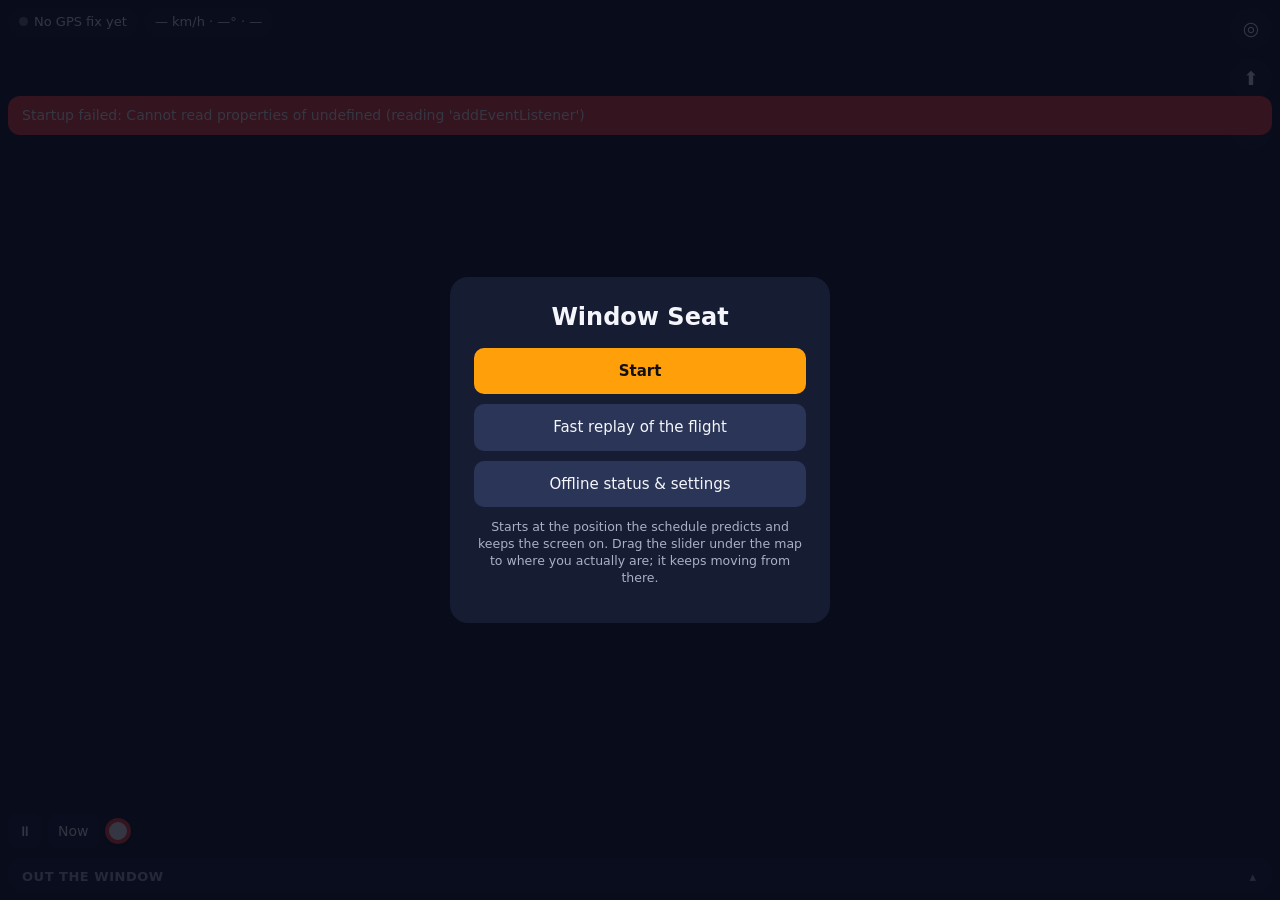
==== commit ddb49812: "Update app + POIs, keep 925 MB tiles" ====
--- a/index.html
+++ b/index.html
@@ -45,8 +45,8 @@
       </div>
     </div>
     <div id="pos-line"><span id="pos-label"></span><span id="timeline-label"></span></div>
-    <div id="look">
-      <div class="look-head"><span>Out the window</span><span id="look-note"></span><button id="look-toggle" aria-label="Collapse">▾</button></div>
+    <div id="look" class="collapsed">
+      <div class="look-head"><span>Out the window</span><span id="look-note"></span><button id="look-toggle" aria-label="Show or hide the list">▴</button></div>
       <ol id="look-list"><li class="empty">Waiting for a position…</li></ol>
     </div>
   </section>
--- a/css/app.css
+++ b/css/app.css
@@ -66,7 +66,7 @@
 #timeline-label { color: #ffd60a; }
 #timeline { width: 100%; height: 26px; display: block; border-radius: 8px; }
 #look { background: var(--bg); border-radius: 14px; backdrop-filter: blur(10px); -webkit-backdrop-filter: blur(10px); max-height: 42vh; display: flex; flex-direction: column; }
-.look-head { display: flex; align-items: center; gap: 8px; padding: 8px 8px 4px 14px; font-weight: 600; font-size: 13px; text-transform: uppercase; letter-spacing: 0.04em; color: var(--muted); }
+.look-head { cursor: pointer; display: flex; align-items: center; gap: 8px; padding: 8px 8px 4px 14px; font-weight: 600; font-size: 13px; text-transform: uppercase; letter-spacing: 0.04em; color: var(--muted); }
 .look-head #look-note { flex: 1; text-transform: none; letter-spacing: 0; font-weight: 400; text-align: right; }
 .look-head button { background: none; padding: 2px 8px; }
 #look.collapsed #look-list { display: none; }
@@ -94,7 +94,7 @@
 .sheet .close { position: sticky; top: 0; z-index: 2; display: inline-block; margin: 0 0 8px; padding: 7px 14px; border-radius: 999px; background: #2b3557; font-weight: 600; }
 .sheet .done { display: block; width: 100%; margin-top: 18px; padding: 13px; font-weight: 600; }
 #info-meta { color: var(--muted); font-size: 14px; margin-bottom: 8px; }
-#info-text { font-size: 15.5px; line-height: 1.5; }
+#info-text { font-size: 15.5px; line-height: 1.5; white-space: pre-line; }
 .fine { color: var(--muted); font-size: 12.5px; }
 .big { font-size: 16px; font-weight: 600; margin-bottom: 6px; }
 .big.ready { color: var(--ok); }
